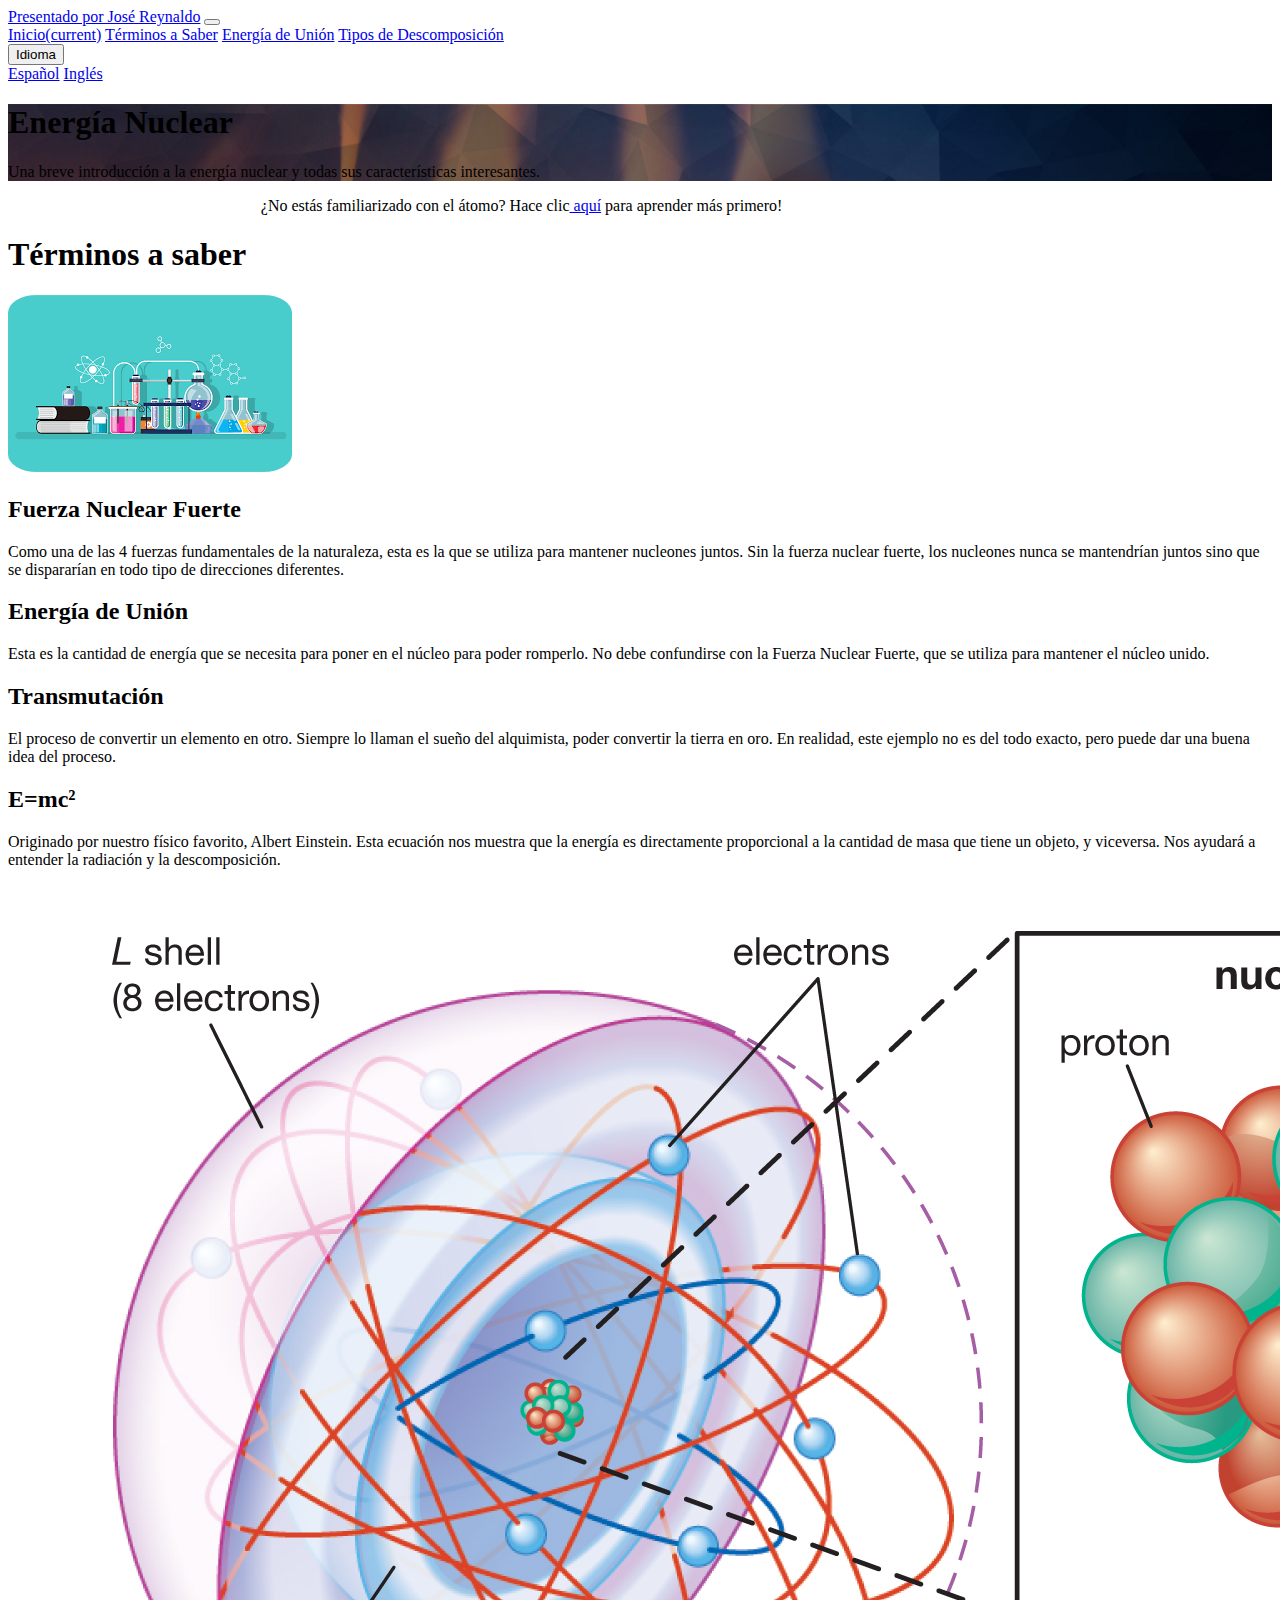
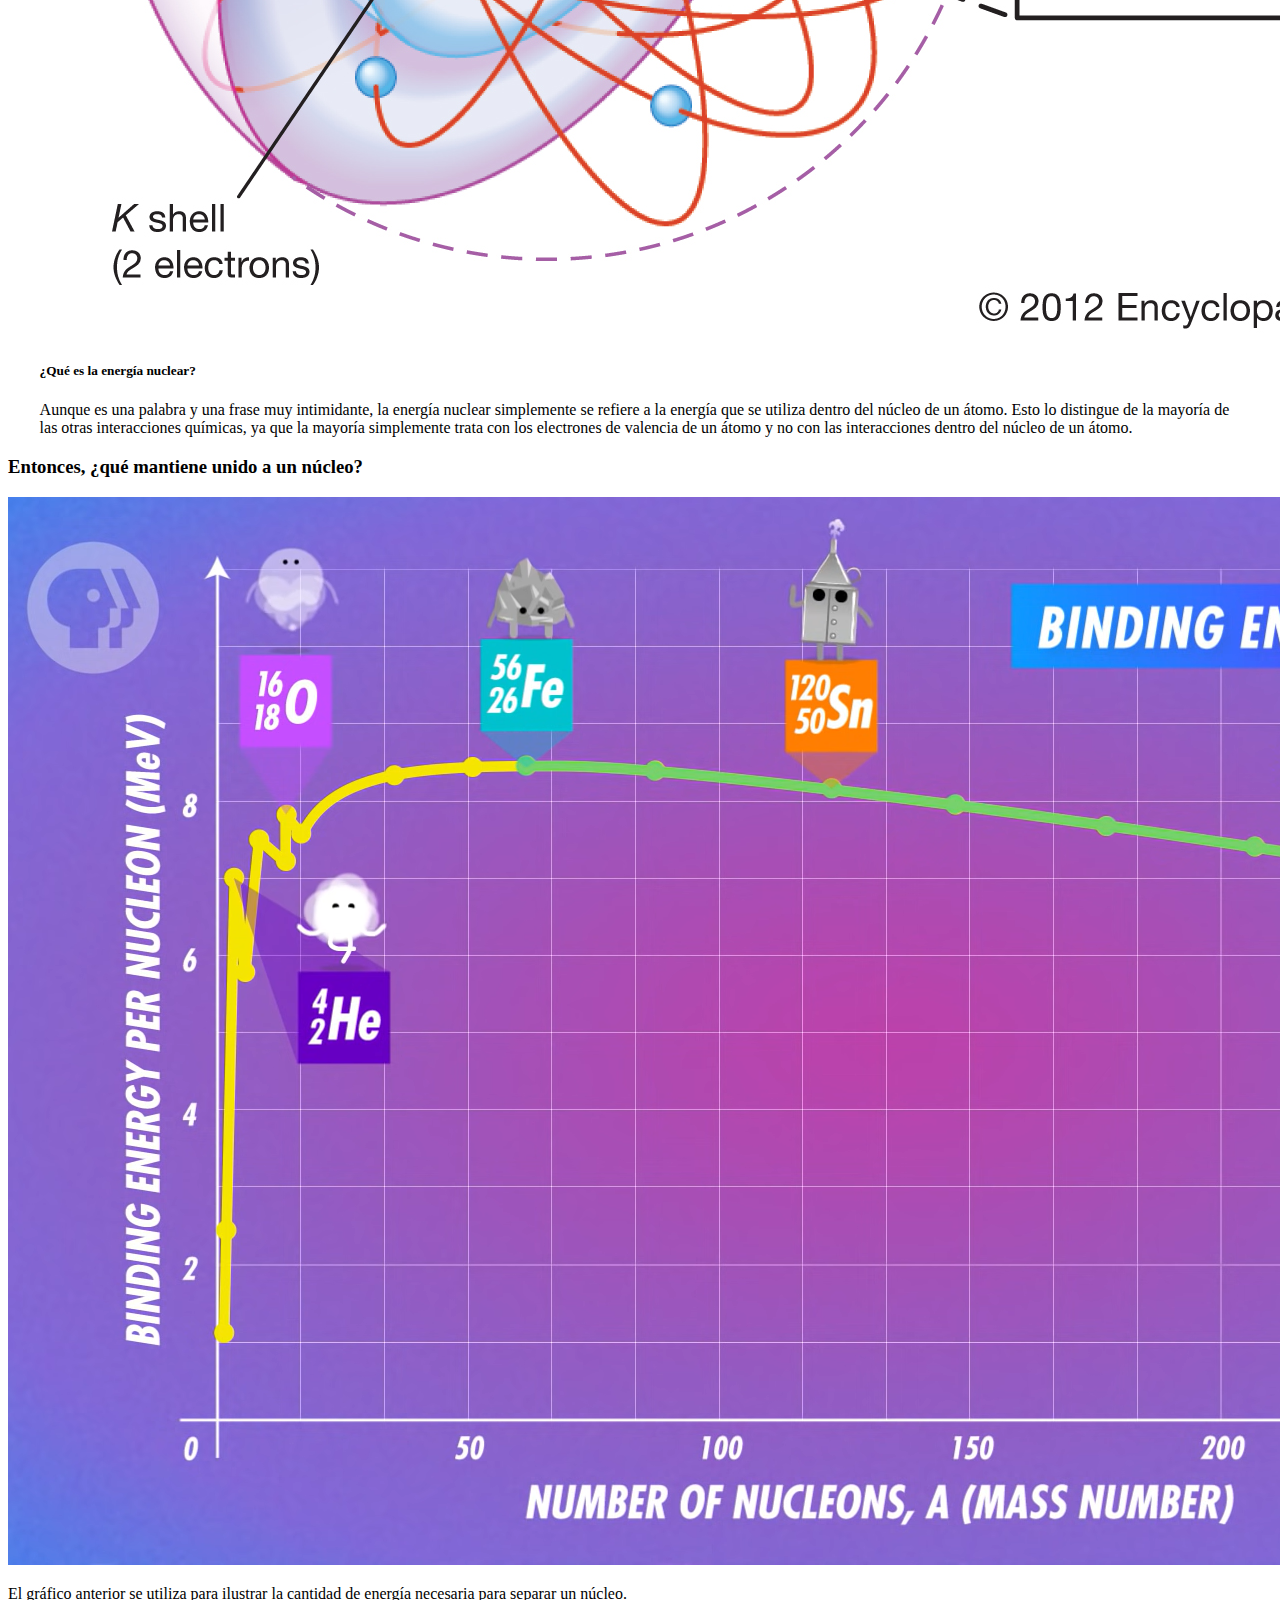
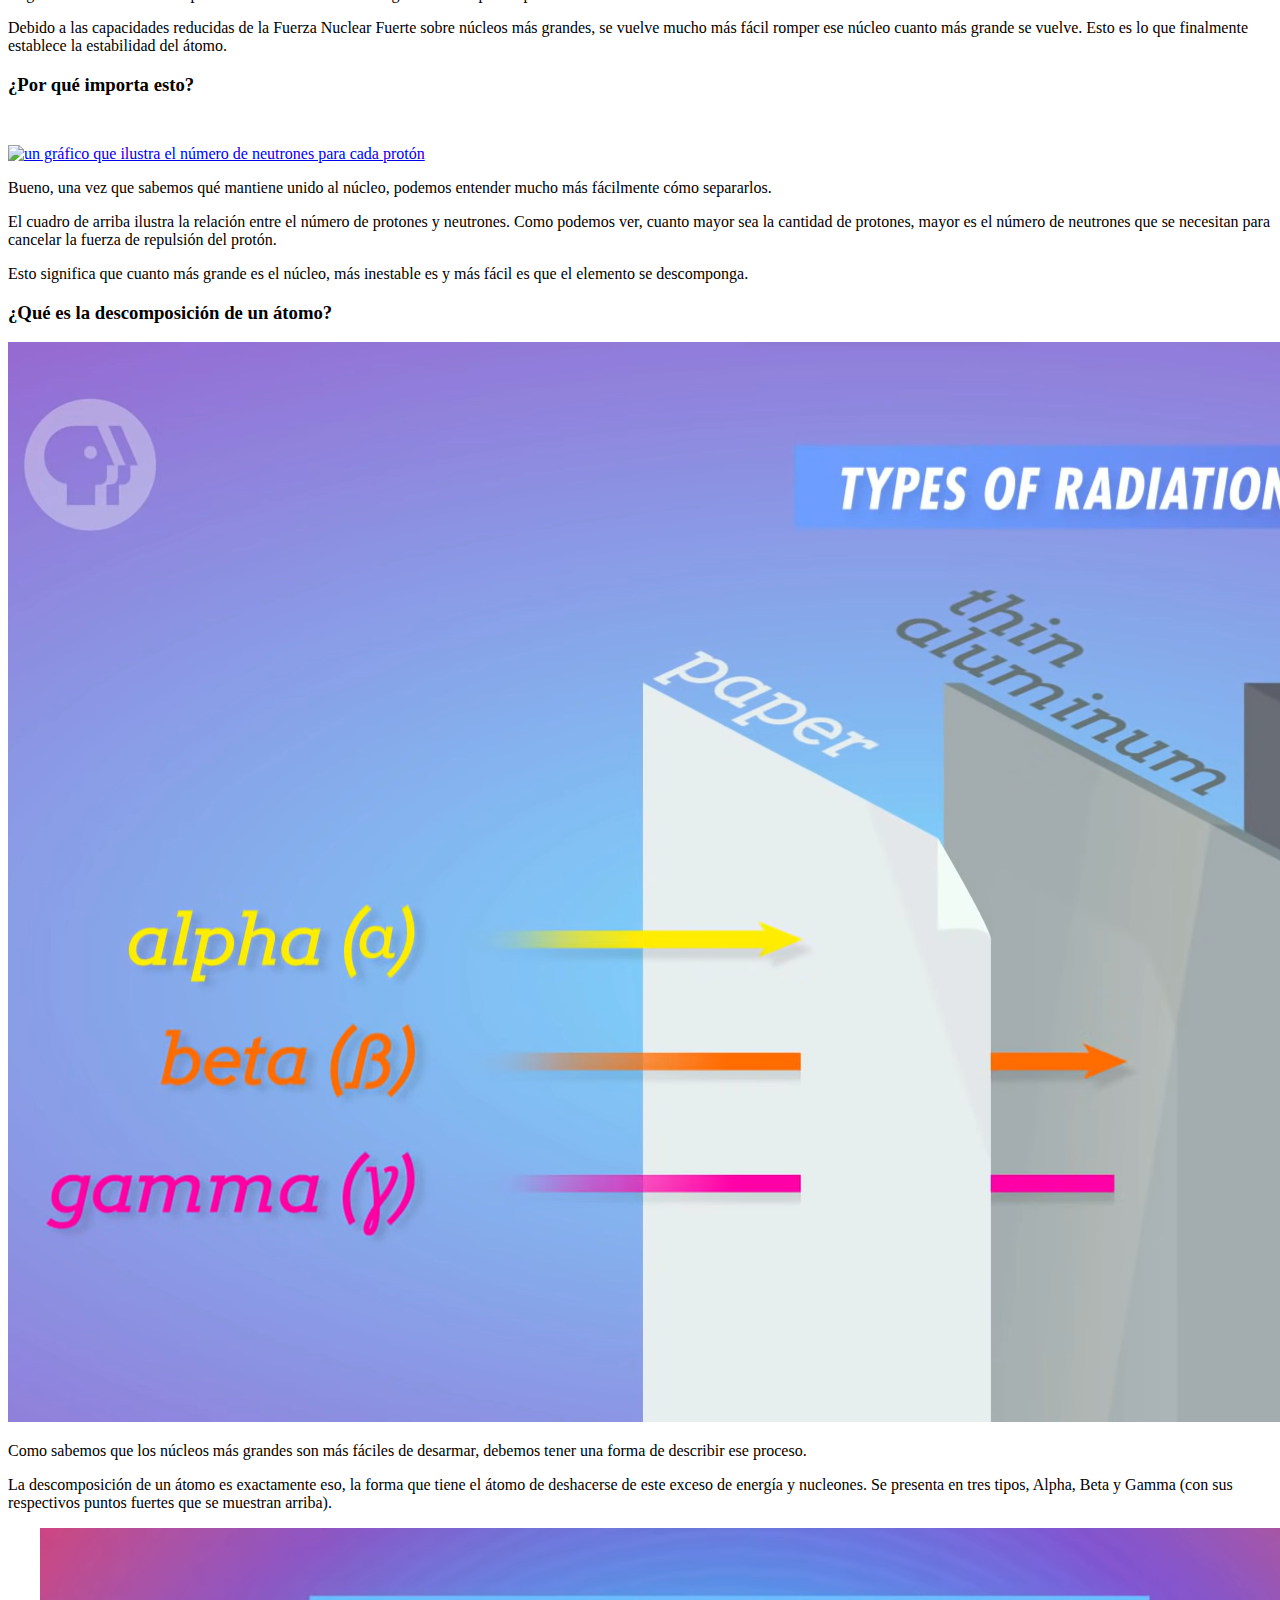
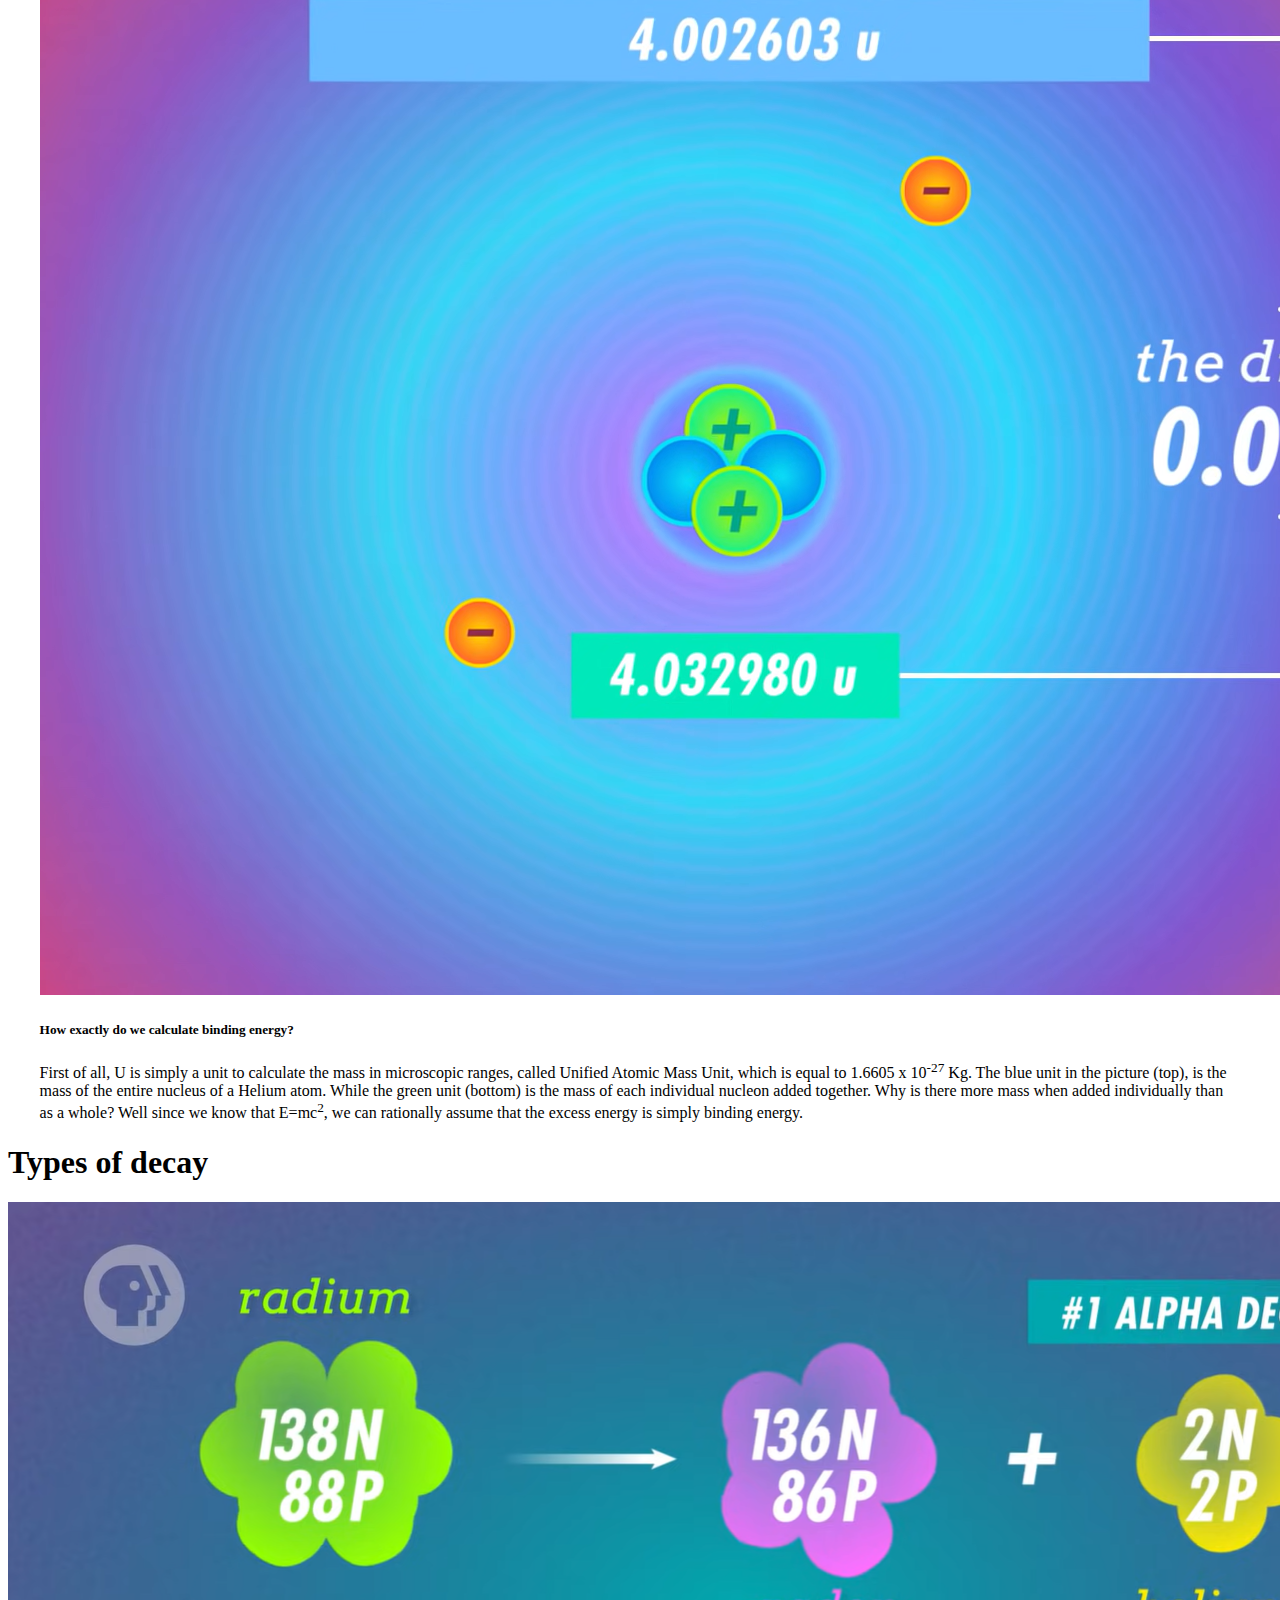
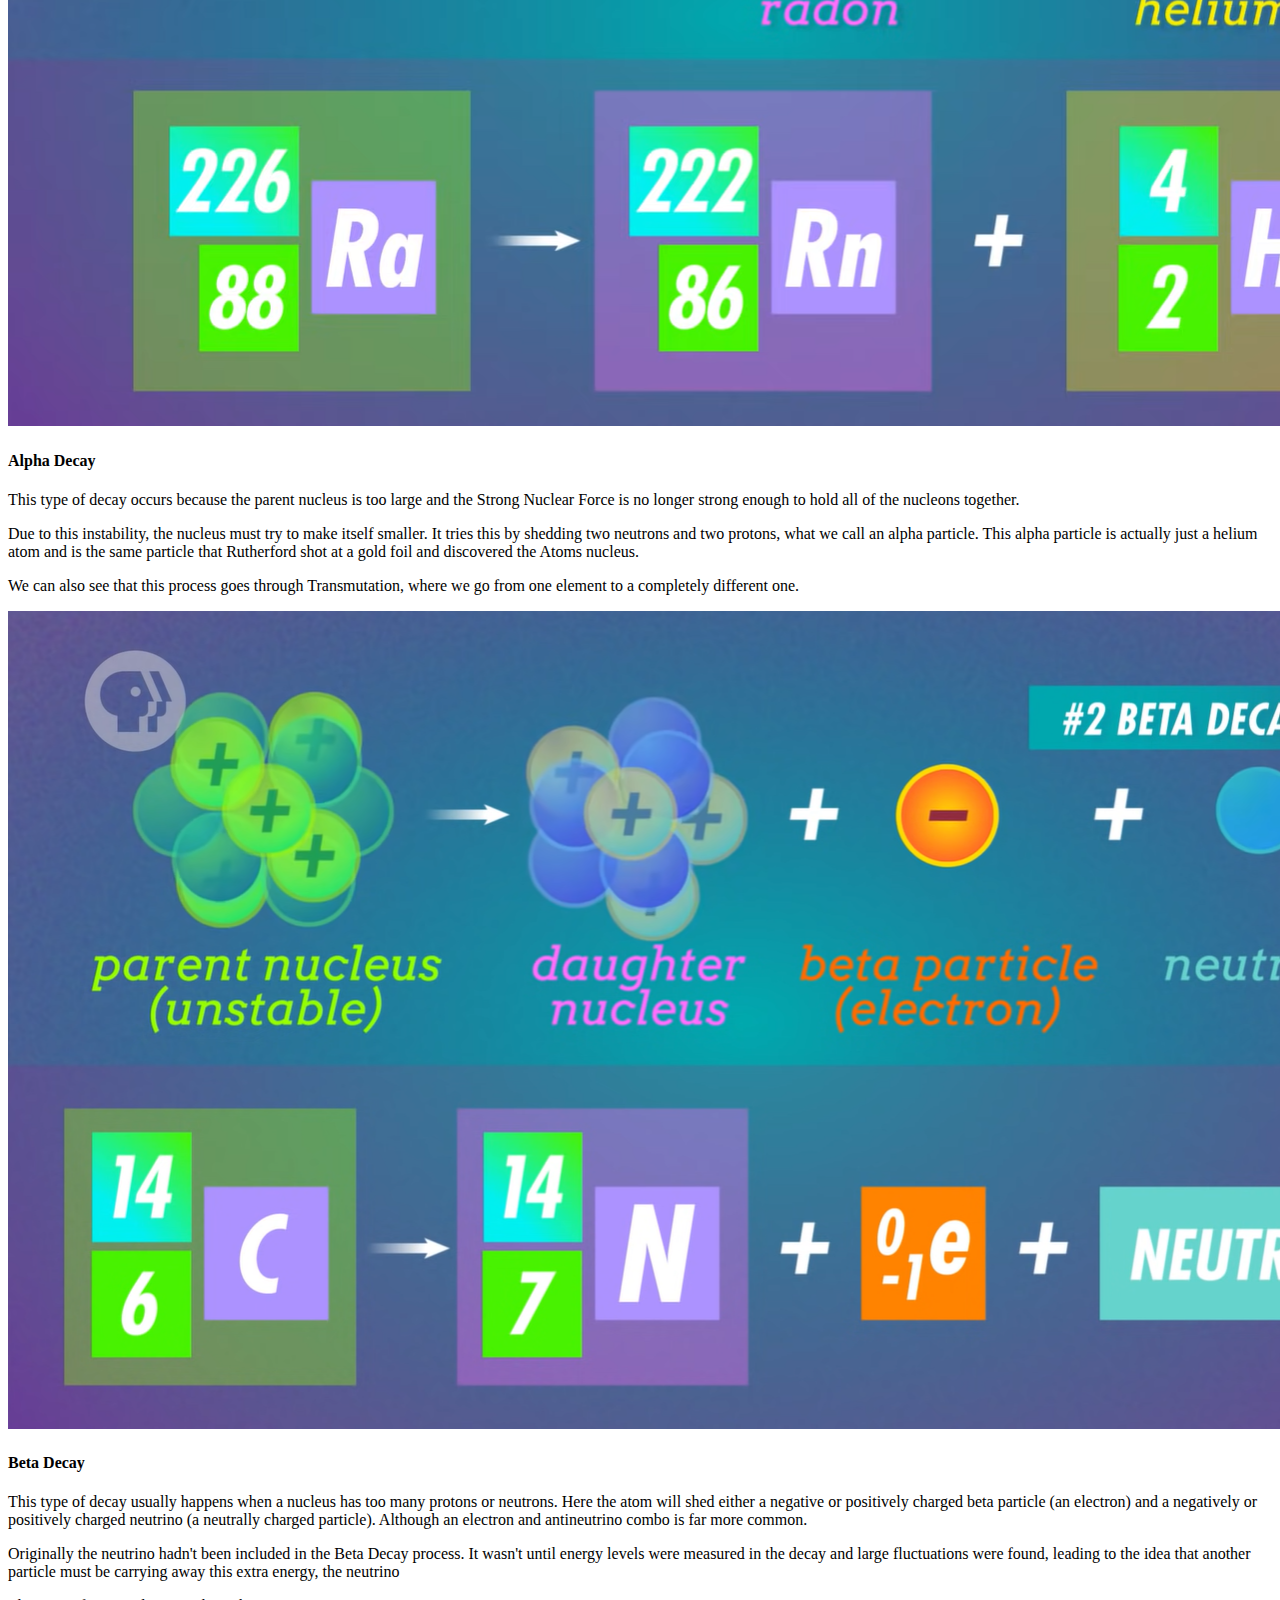
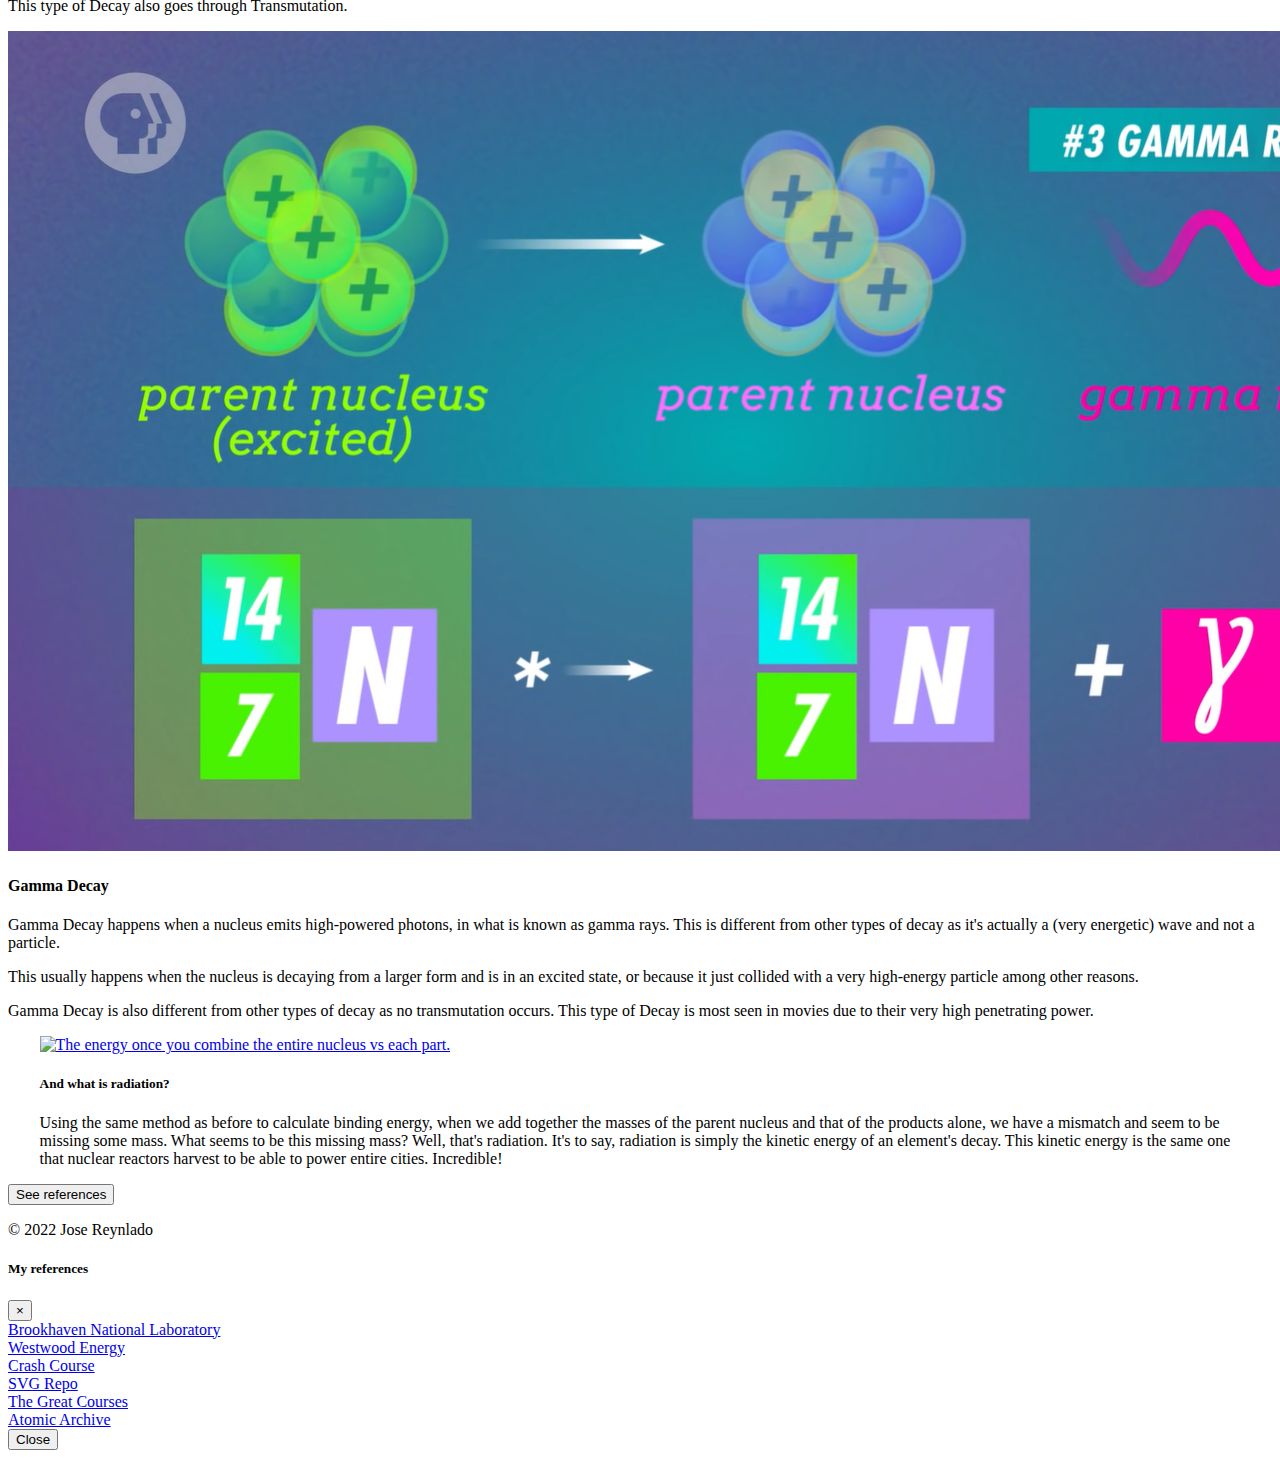
==== version-en-espanol.html @ 319325ef "night 3" ====
<!DOCTYPE html>
<html lang="es">
  <head>
    <meta charset="UTF-8">
    <meta http-equiv="X-UA-Compatible" content="IE=edge">
    <meta name="viewport" content="width=device-width, initial-scale=1.0">
    <link rel="stylesheet" href="https://maxcdn.bootstrapcdn.com/bootstrap/4.0.0-beta/css/bootstrap.min.css" integrity="sha384-/Y6pD6FV/Vv2HJnA6t+vslU6fwYXjCFtcEpHbNJ0lyAFsXTsjBbfaDjzALeQsN6M" crossorigin="anonymous">
    <link rel="stylesheet" href="styles/baguetteBox.min.css">
    <link href="styles/styles.css" rel="stylesheet"/>
    <title>Energía Nuclear</title>
    <link rel="icon" href="images/atom-svgrepo-com.svg">
  </head>
  <body id="home" data-spy="scroll" data-target=".navbar" data-offset="100" class="gallery">
      <!-- navbar -->
      <nav class="navbar navbar-expand-lg navbar-dark bg-primary fixed-top">
        <div class="container">
          <a class="navbar-brand order-1 mr-0" href="https://jareynaldo.github.io/Capstone-Project/" target="_blank">Presentado por José Reynaldo</a>
          <button class="navbar-toggler" type="button" data-toggle="collapse" data-target="#navbarNavAltMarkup" aria-controls="navbarNavAltMarkup" aria-expanded="false" aria-label="Toggle navigation">
            <span class="navbar-toggler-icon"></span>
          </button>
          <div class="collapse navbar-collapse" id="navbarNavAltMarkup">
            <div class="navbar-nav">
              <a class="nav-item nav-link" href="#home">Inicio<span class="sr-only">(current)</span></a>
              <a class="nav-item nav-link" href="#terms-to-know">Términos a Saber</a>
              <a class="nav-item nav-link" href="#binding-Energy">Energía de Unión</a>
              <a class="nav-item nav-link" href="#types-of-decay">Tipos de Descomposición</a>
              <div class="dropdown">
                <button class="btn btn-primary dropdown-toggle" type="button" id="dropdownMenuButton" data-toggle="dropdown" aria-haspopup="true" aria-expanded="false">
                  Idioma
                </button>
                <div class="dropdown-menu" aria-labelledby="dropdownMenuButton">
                  <a class="dropdown-item" href="#">Español</a>
                  <a class="dropdown-item" href="index.html">Inglés</a>
                </div>
              </div>
            </div>
          </div>
        </div>
      </nav><!-- /navbar -->

      <!-- jumbotron -->
      <div class="jumbotron jumbotron-fluid bg-info text-white">
        <div class="container text-sm-center pt-5">
          <h1 class="display-2">Energía Nuclear</h1>
          <p class="lead">Una breve introducción a la energía nuclear y todas sus características interesantes.</p>
        </div>
      </div><!-- /jumbotron -->
      <p class="col-12 height-is-set">¿No estás familiarizado con el átomo? Hace clic<a href="https://jareynaldo.github.io/Atom-Project/" target="_blank"
        > aquí</a> para aprender más primero!</p>
      <section class="pb-5">
        <div class="container pr-0 pl-5 my-5">
          <!-- terms to know -->
          <div class="col-lg-12 mb-2 row">
            <h1 id="terms-to-know" class="fw-bolder col-12 col-lg-5 pt-lg-5 ">Términos a saber</h1>
            <img src="images/terms-img.png" class=" col-12 col-lg-4 ml-lg-5 rounded-img" alt="Pequeña imagen de aprendizaje genial">
          </div>
          <div class="col-lg-11">
              <div class="row gx-5 row-cols-2 row-cols-md-2">
                  <div class="col mb-5 col-sm-12 col-lg-5 m-4">
                      <h2 class="h5">Fuerza Nuclear Fuerte</h2>
                      <p class="mb-0">
                        Como una de las 4 fuerzas fundamentales de la naturaleza, esta es la que se utiliza para mantener
                        nucleones juntos. Sin la fuerza nuclear fuerte, los nucleones nunca se mantendrían juntos sino que 
                        se dispararían en todo tipo de direcciones diferentes.
                      </p>
                  </div>
                  <div class="col mb-5 col-sm-12 col-lg-5 m-4">
                      <h2 class="h5">Energía de Unión</h2>
                      <p class="mb-0">
                        Esta es la cantidad de energía que se necesita para poner en el núcleo para poder romperlo. No debe 
                        confundirse con la Fuerza Nuclear Fuerte, que se utiliza para mantener el núcleo unido.
                      </p>
                  </div>
                  <div class="col mb-5 col-sm-12 col-lg-5 m-4">
                      <h2 class="h5">Transmutación</h2>
                      <p class="mb-0">
                        El proceso de convertir un elemento en otro. Siempre lo llaman el sueño del alquimista, poder convertir 
                        la tierra en oro. En realidad, este ejemplo no es del todo exacto, pero puede dar una buena idea del proceso.
                      </p>
                  </div>
                  <div class="col mb-5 col-sm-12 col-lg-5 m-4">
                      <h2 class="h5">E=mc&sup2;</h2>
                      <p class="mb-0">
                        Originado por nuestro físico favorito, Albert Einstein. Esta ecuación nos muestra que la energía es directamente 
                        proporcional a la cantidad de masa que tiene un objeto, y viceversa. Nos ayudará a entender la radiación 
                        y la descomposición.
                      </p>
                  </div>
              </div>
          </div>
        </div>
      </section>
      <!-- /terms to know -->

      <div class="card mb-3" style="max-width: 95%; margin-left: 2.5%;">
        <div class="row g-0">
          <div class="col-md-4">
            <a href="images/nucleus-img.jpg" data-caption="Aquí podemos ver con mayor precisión el núcleo.
             Este núcleo es donde ocurre la mayor parte de nuestro proceso.">
                <img src="images/nucleus-img.jpg" class="img-fluid rounded-start" alt="El núcleo de un átomo">
            </a>
          </div>
          <div class="col-md-8">
            <div class="card-body">
              <h5 class="card-title">¿Qué es la energía nuclear?</h5>
              <p class="card-text">
                Aunque es una palabra y una frase muy intimidante, la energía nuclear simplemente se refiere 
                a la energía que se utiliza dentro del núcleo de un átomo. Esto lo distingue de la mayoría de 
                las otras interacciones químicas, ya que la mayoría simplemente trata con los electrones de 
                valencia de un átomo y no con las interacciones dentro del núcleo de un átomo. 
            </p>
            </div>
          </div>
        </div>
      </div>

    
      <div class="container pt-4">
        <!-- binding energy -->
        <div id="binding-Energy" class="row">
          <div class="col-lg">
            <h3 class="mb-4">Entonces, ¿qué mantiene unido a un núcleo?</h3>
            <a href="images/binding-energy-chart.png" data-caption="Esta tabla muestra la energía de enlace por nucleón, es decir, la cantidad
            de energía necesaria para descomponer ese núcleo.">
              <img class="mb-4 img-fluid rounded d-none d-sm-block" src="images/binding-energy-chart.png" alt="una tabla que ilustra la energía de enlace
              por nucleón">
            </a>
            <p>
              El gráfico anterior se utiliza para ilustrar la cantidad de energía necesaria para separar un núcleo.
            </p>
            <p>
              Debido a las capacidades reducidas de la Fuerza Nuclear Fuerte sobre núcleos más grandes, se vuelve 
              mucho más fácil romper ese núcleo cuanto más grande se vuelve. Esto es lo que finalmente establece 
              la estabilidad del átomo.
            </p>
          </div>
          <div class="col-lg">
            <h3 class="mb-4 adding-padding">¿Por qué importa esto?</h3>
            <a href="images/chart-for-protrons-to-neutrons.png" data-caption="Este gráfico muestra la cantidad de neutrones necesarios para cada protón que se agrega.
            Debido a las fuerzas de repulsión de los protones, se necesitan muchos neutrones.">
            <img class="mb-4 img-fluid rounded d-none d-sm-block" src="images/chart-for-protrons-to-neutrons.png" alt="un gráfico que ilustra el número de neutrones para
            cada protón">
            </a>
            <p>
              Bueno, una vez que sabemos qué mantiene unido al núcleo, podemos entender mucho más fácilmente cómo separarlos.
            </p>
            <p>
              El cuadro de arriba ilustra la relación entre el número de protones y neutrones. Como podemos ver, cuanto mayor sea la cantidad de 
              protones, mayor es el número de neutrones que se necesitan para cancelar la fuerza de repulsión del protón.
            </p>
            <p>
              Esto significa que cuanto más grande es el núcleo, más inestable es y más fácil es que el elemento se descomponga.
            </p>
          </div>
          <div class="col-lg">
            <h3 class="mb-4">¿Qué es la descomposición de un átomo?</h3>
            <a href="images/strength-of-decay.png" data-caption="Aquí podemos ver el poder de penetración de cada uno de nuestros tipos de descomposición.">
              <img class="mb-4 img-fluid rounded d-none d-sm-block" src="images/strength-of-decay.png" alt="Aquí podemos ver la cantidad de poder de penetración de cada
              tipo de caries tiene. Alfa es el más débil, luego beta y gamma el más fuerte.">
            </a>
            <p>
              Como sabemos que los núcleos más grandes son más fáciles de desarmar, debemos tener una forma de describir ese proceso.
            </p>
            <p>
              La descomposición de un átomo es exactamente eso, la forma que tiene el átomo de deshacerse de este exceso de energía y 
              nucleones. Se presenta en tres tipos, Alpha, Beta y Gamma (con sus respectivos puntos fuertes que se muestran arriba).
            </p>

          </div>
        </div><!-- /binding energy -->


        
      <div class="card mb-3 mt-lg-3" style="max-width: 95%; margin-left: 2.5%;">
        <div class="row g-0">
          <div class="col-md-4">
            <a href="images/u's-explained.png" data-caption="Arriba vemos el cálculo de la masa total del núcleo, y debajo la masa
            de cada nucleón individual sumados juntos. ¿Esa masa adicional? Bueno, eso es energía vinculante.">
                <img src="images/u's-explained.png" class="img-fluid rounded-start pt-lg-4 mt-lg-2" alt="The energy once you combine the entire nucleus vs each part.">
            </a>
          </div>
          <div class="col-md-8">
            <div class="card-body">
              <h5 class="card-title">How exactly do we calculate binding energy?</h5>
              <p class="card-text">
                First of all, U is simply a unit to calculate the mass in microscopic ranges, called Unified Atomic Mass Unit, which is equal to 
                1.6605 x 10<sup>-27</sup> Kg. The blue unit in the picture (top), is the mass of the entire nucleus of a Helium atom. While the green unit 
                (bottom) is the mass of each individual nucleon added together. Why is there more mass when added individually than as a whole? Well since 
                we know that E=mc<sup>2</sup>, we can rationally assume that the excess energy is simply binding energy. 
            </p>
            </div>
          </div>
        </div>
      </div>



        <!-- decay -->
        <h1 class="display-4 text-center my-5" id="types-of-decay">Types of decay</h1>
        <div class="row">
          <div class="col-md-6 col-lg-4">
            <div class="card mb-3">

              <a href="images/alpha-decay.png" data-caption="Here we can see the process of Alpha decay, the process of removing 2 neutrons and 2 protons
              from a nucleus.">
            <img class="card-img-top" src="images/alpha-decay.png" alt="The description and visual representation of alpha decay.">
            </a>

              <div class="card-body">
                <h4 class="card-title">Alpha Decay</h4>
                <p class="card-text">
                  This type of decay occurs because the parent nucleus is too large and the Strong Nuclear Force is no longer 
                  strong enough to hold all of the nucleons together.
                </p> 
                <p class="card-text">
                  Due to this instability, the nucleus must try to make itself smaller. It tries this by shedding two neutrons and two 
                  protons, what we call an alpha particle. This alpha particle is actually just a helium atom and is the 
                  same particle that Rutherford shot at a gold foil and discovered the Atoms nucleus. 
                </p>
                <p  class="card-text pb-lg-4">
                  We can also see that this process goes through Transmutation, where we go from one element to a 
                  completely different one. 
                </p>
              </div>
            </div>
          </div>

          <div class="col-md-6 col-lg-4">
            <div class="card mb-3">
              
              <a href="images/beta-decay.png" data-caption="Here we see Beta Decay take action, going from a parent nucleus
              to a daughter nucleus Without an electron.">
                <img class="card-img-top" src="images/beta-decay.png" alt="The description and visual representation of Beta decay.">
              </a>
              <div class="card-body">
                <h4 class="card-title">Beta Decay</h4>
                <p class="card-text">
                  This type of decay usually happens when a nucleus has too many protons or neutrons. Here the atom will shed either a 
                  negative or positively charged beta particle (an electron) and a negatively or positively charged neutrino (a neutrally
                  charged particle). Although an electron and antineutrino combo is far more common.
                </p>
                <p class="card-text">
                  Originally the neutrino hadn't been included in the Beta Decay process. It wasn't until energy levels were measured in 
                  the decay and large fluctuations were found, leading to the idea that another particle must be carrying away this extra energy, 
                  the neutrino
                </p>
                <p class="card-text">
                  This type of Decay also goes through Transmutation.
                </p>
              </div>
            </div>
          </div>

          <div class="col-md-6 col-lg-4">
            <div class="card mb-3">
              <a href="images/gamma-decay.png" data-caption="Here we can see a gamma-ray being emitted after the parent nucleus 
              couldn't handle that excess energy.">
                 <img class="card-img-top" src="images/gamma-decay.png" alt="A gamma-ray being emitted after the parent nucleus 
                 couldn't handle that excess energy.">
              </a>
              <div class="card-body">
                <h4 class="card-title">Gamma Decay</h4>
                <p class="card-text">
                  Gamma Decay happens when a nucleus emits high-powered photons, in what is known as gamma rays. This is different from 
                  other types of decay as it's actually a (very energetic) wave and not a particle.
                </p>
                <p class="card-text">
                  This usually happens when the nucleus is decaying from a larger form and is in an excited state, or because it just 
                 collided with a very high-energy particle among other reasons. 
                </p>
                <p class="card-text pb-lg-5">
                  Gamma Decay is also different from other types of decay as no transmutation occurs. This type of Decay is most seen in 
                  movies due to their very high penetrating power.
                </p>
              </div>
            </div>
          </div>
        </div><!-- /decay -->

        
      <div class="card mb-3 mt-lg-3" style="max-width: 95%; margin-left: 2.5%;">
        <div class="row g-0">
          <div class="col-md-4">
            <a href="images/radiation-img.png" data-caption="The kinetic energy shown here is what radiation is, and what nuclear reactors 
            harvest to turn steam into power.">
                <img src="images/radiation-img.png" class="img-fluid rounded-start mt-lg-3"  alt="The energy once you combine the entire nucleus vs each part.">
            </a>
          </div>
          <div class="col-md-8">
            <div class="card-body">
              <h5 class="card-title">And what is radiation?</h5>
              <p class="card-text">
                Using the same method as before to calculate binding energy, when we add together the masses of the parent nucleus
                and that of the products alone, we have a mismatch and seem to be missing some mass. What seems to be this missing mass? 
                Well, that's radiation. It's to say, radiation is simply the kinetic energy of an element's decay. This kinetic energy 
                is the same one that nuclear reactors harvest to be able to power entire cities. Incredible! 
            </p>
            </div>
          </div>
        </div>
      </div>
        <!-- callout button -->
        <button type="button" class="btn btn-outline-info btn-lg d-block mx-auto my-5" data-toggle="modal" data-target="#refs">See references</button>



        <!-- footer -->
        <div class="row py-3">
          <div class="col-md text-md-right">
            <p>&copy; 2022 Jose Reynlado</p>
          </div>
        </div><!-- /footer -->

      </div><!-- /.container -->

      <!--=====================================
          FORM MODAL
        =====================================-->
        <div class="modal fade" id="refs" tabindex="-1" role="dialog" aria-labelledby="refsTitle" aria-hidden="true">
          <div class="modal-dialog" role="document">
            <div class="modal-content">
              <div class="modal-header">
                <h5 class="modal-title" id="refsTitile">My references</h5>
                <button type="button" class="close" data-dismiss="modal" aria-label="Close">
                  <span aria-hidden="true">&times;</span>
                </button>
              </div>
              <div class="modal-body">
                <a href="https://bit.ly/3wkLklx" target="_blank" title="Popover title" data-content="Popover body content is set in this attribute.">Brookhaven National Laboratory</a> 
                <br>
                <a href="https://bit.ly/3LpDL0Y " target="_blank" title="Popover title" data-content="Popover body content is set in this attribute.">Westwood Energy</a> 
                <br>
                <a href="https://www.youtube.com/channel/UCX6b17PVsYBQ0ip5gyeme-Q" target="_blank" title="Popover title" data-content="Popover body content is set in this attribute.">Crash Course</a> 
                <br>
                <a href="https://www.svgrepo.com/" target="_blank" title="Popover title" data-content="Popover body content is set in this attribute.">SVG Repo</a> 
                
                <br>
                <a href="https://youtu.be/8h1xWtZ_mI0" target="_blank" title="Popover title" data-content="Popover body content is set in this attribute.">The Great Courses</a> 
                <br>
                <a href="https://www.atomicarchive.com/index.html" target="_blank" title="Popover title" data-content="Popover body content is set in this attribute.">Atomic Archive</a> 
                <br>

              <div class="modal-footer">
                <button type="button" class="btn btn-secondary" data-dismiss="modal">Close</button>
              </div>
            </div>
          </div>
        </div>

      <!-- Optional JavaScript -->
      <!-- jQuery first, then Popper.js, then Bootstrap JS -->
    
  </body>
  <script src="https://code.jquery.com/jquery-3.2.1.slim.min.js" integrity="sha384-KJ3o2DKtIkvYIK3UENzmM7KCkRr/rE9/Qpg6aAZGJwFDMVNA/GpGFF93hXpG5KkN" crossorigin="anonymous"></script>
  <script src="https://cdnjs.cloudflare.com/ajax/libs/popper.js/1.11.0/umd/popper.min.js" integrity="sha384-b/U6ypiBEHpOf/4+1nzFpr53nxSS+GLCkfwBdFNTxtclqqenISfwAzpKaMNFNmj4" crossorigin="anonymous"></script>
  <script src="https://maxcdn.bootstrapcdn.com/bootstrap/4.0.0-beta/js/bootstrap.min.js" integrity="sha384-h0AbiXch4ZDo7tp9hKZ4TsHbi047NrKGLO3SEJAg45jXxnGIfYzk4Si90RDIqNm1" crossorigin="anonymous"></script>
  <script src="js/baguetteBox.min.js" async></script>
  <script>
    window.addEventListener('load', function() {
      baguetteBox.run('.gallery');
    });
    </script>
</html>
---- styles/styles.css ----
.jumbotron {
  background-image: url('../../../images/nuclear-header.jpg');
  background-size: cover;
}

.rounded-img{
  border-radius: 10%;
}
.adding-padding{
  padding-bottom: 1.92rem;
}


@media only screen and (min-width: 1120px) {
  .adding-padding-lg-only {
    padding-bottom: 1.92rem;
  }
  .height-is-set{
    margin-left: 40%;
  }
}

@media only screen and (min-width: 768px) {
  .height-is-set{
    margin-left: 20%;
  }
}
.height-is-set{
  width: auto;
}
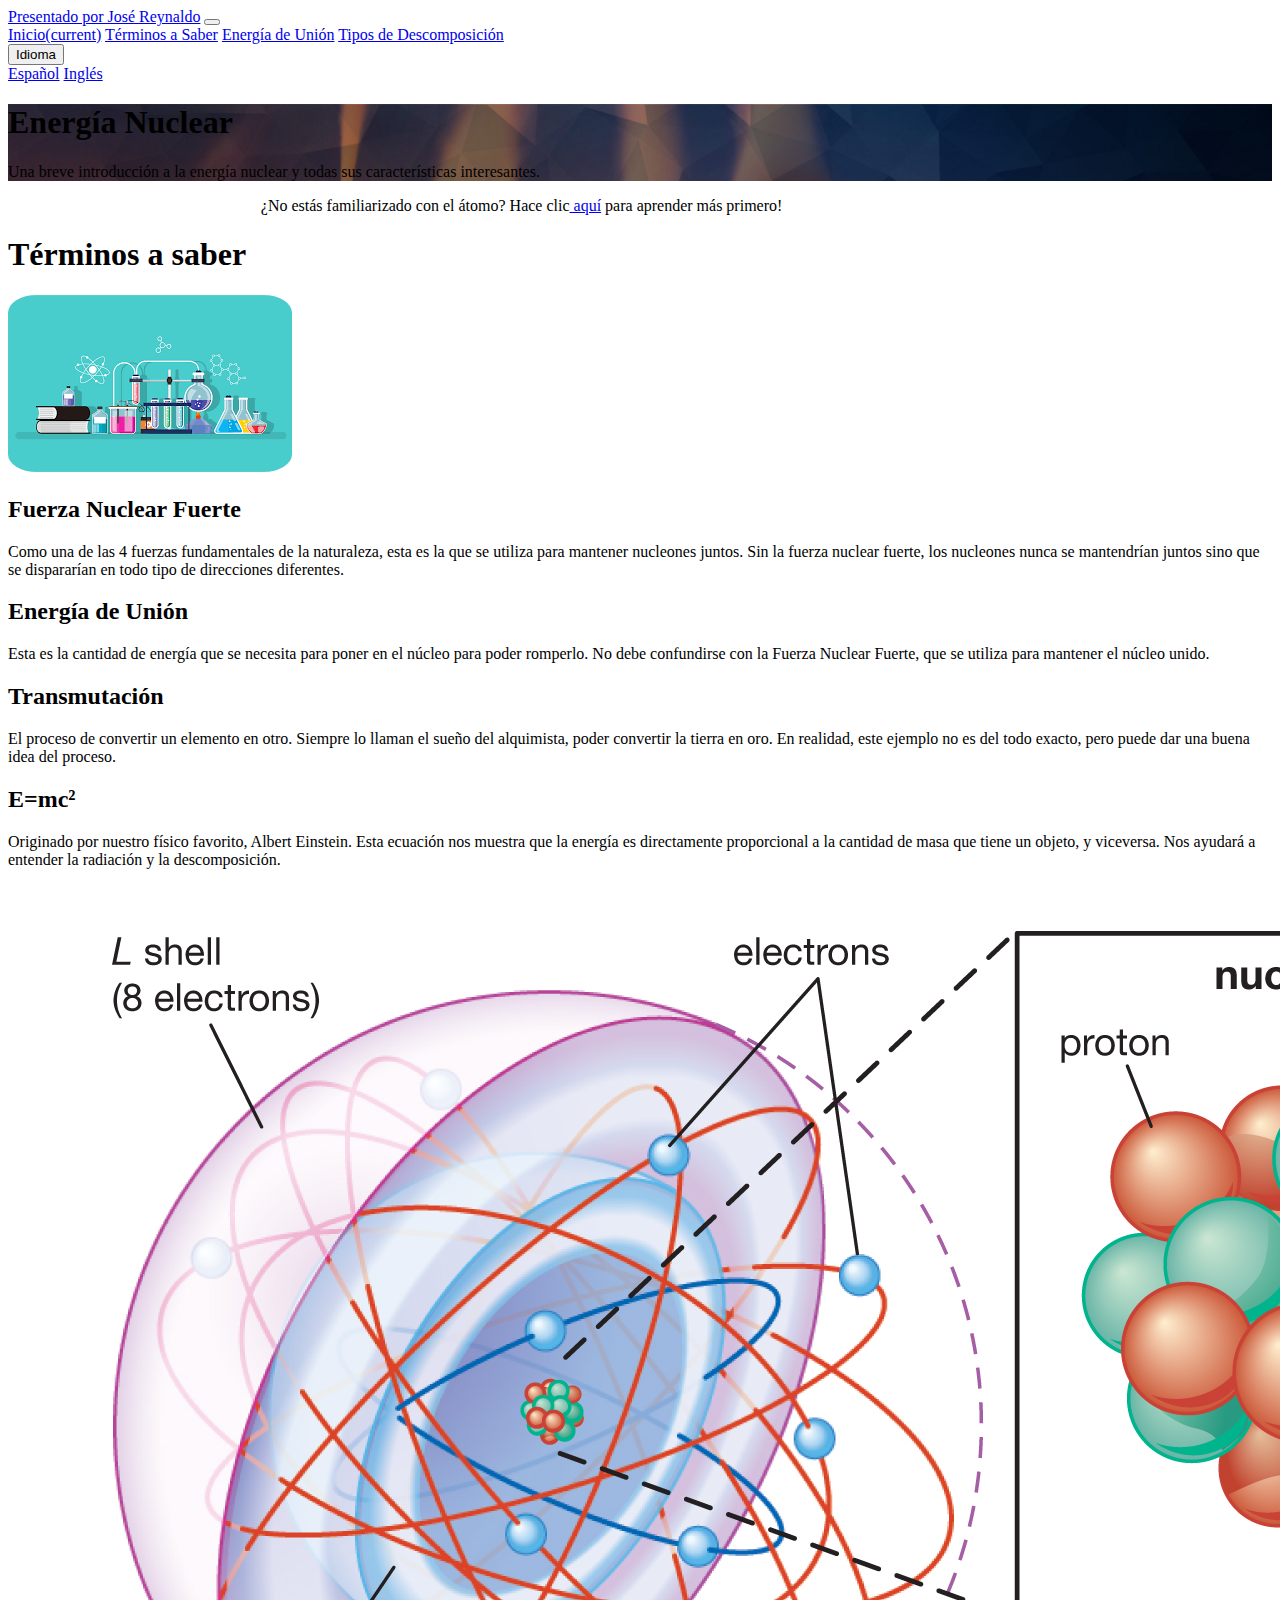
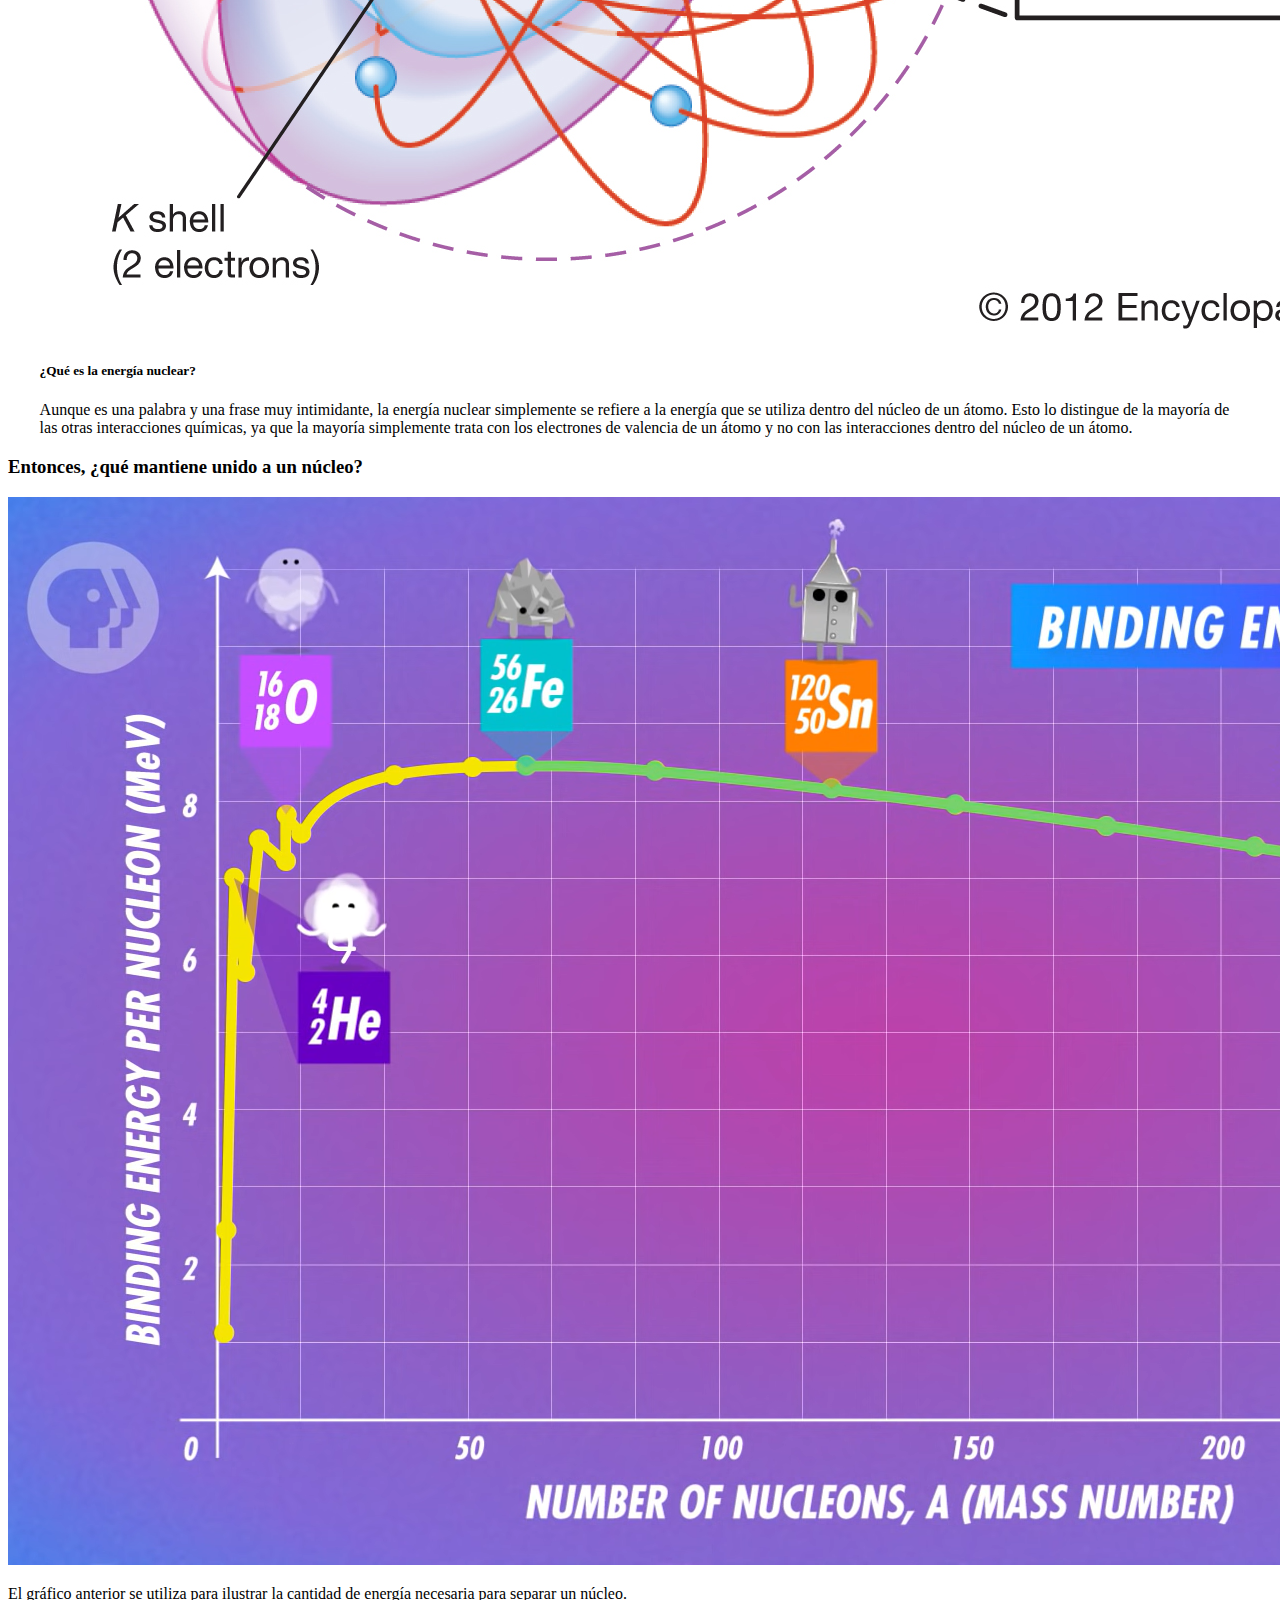
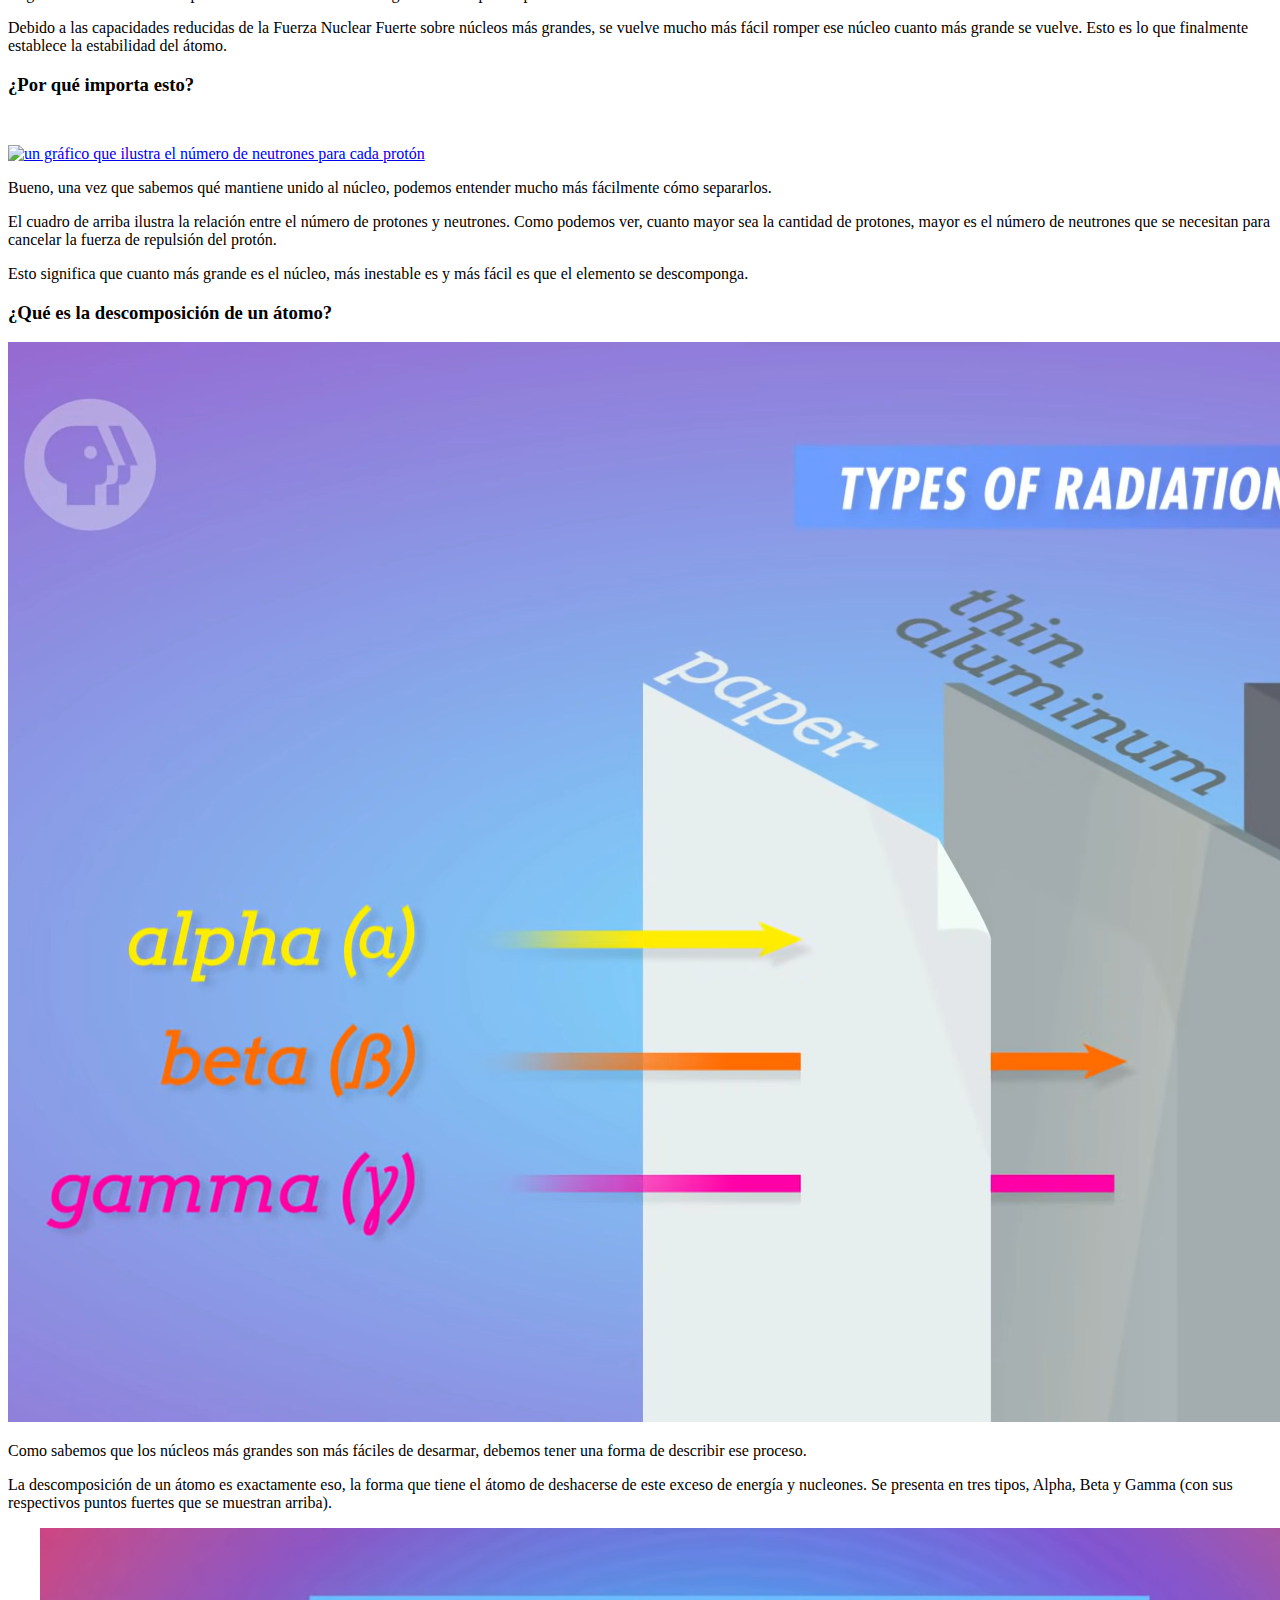
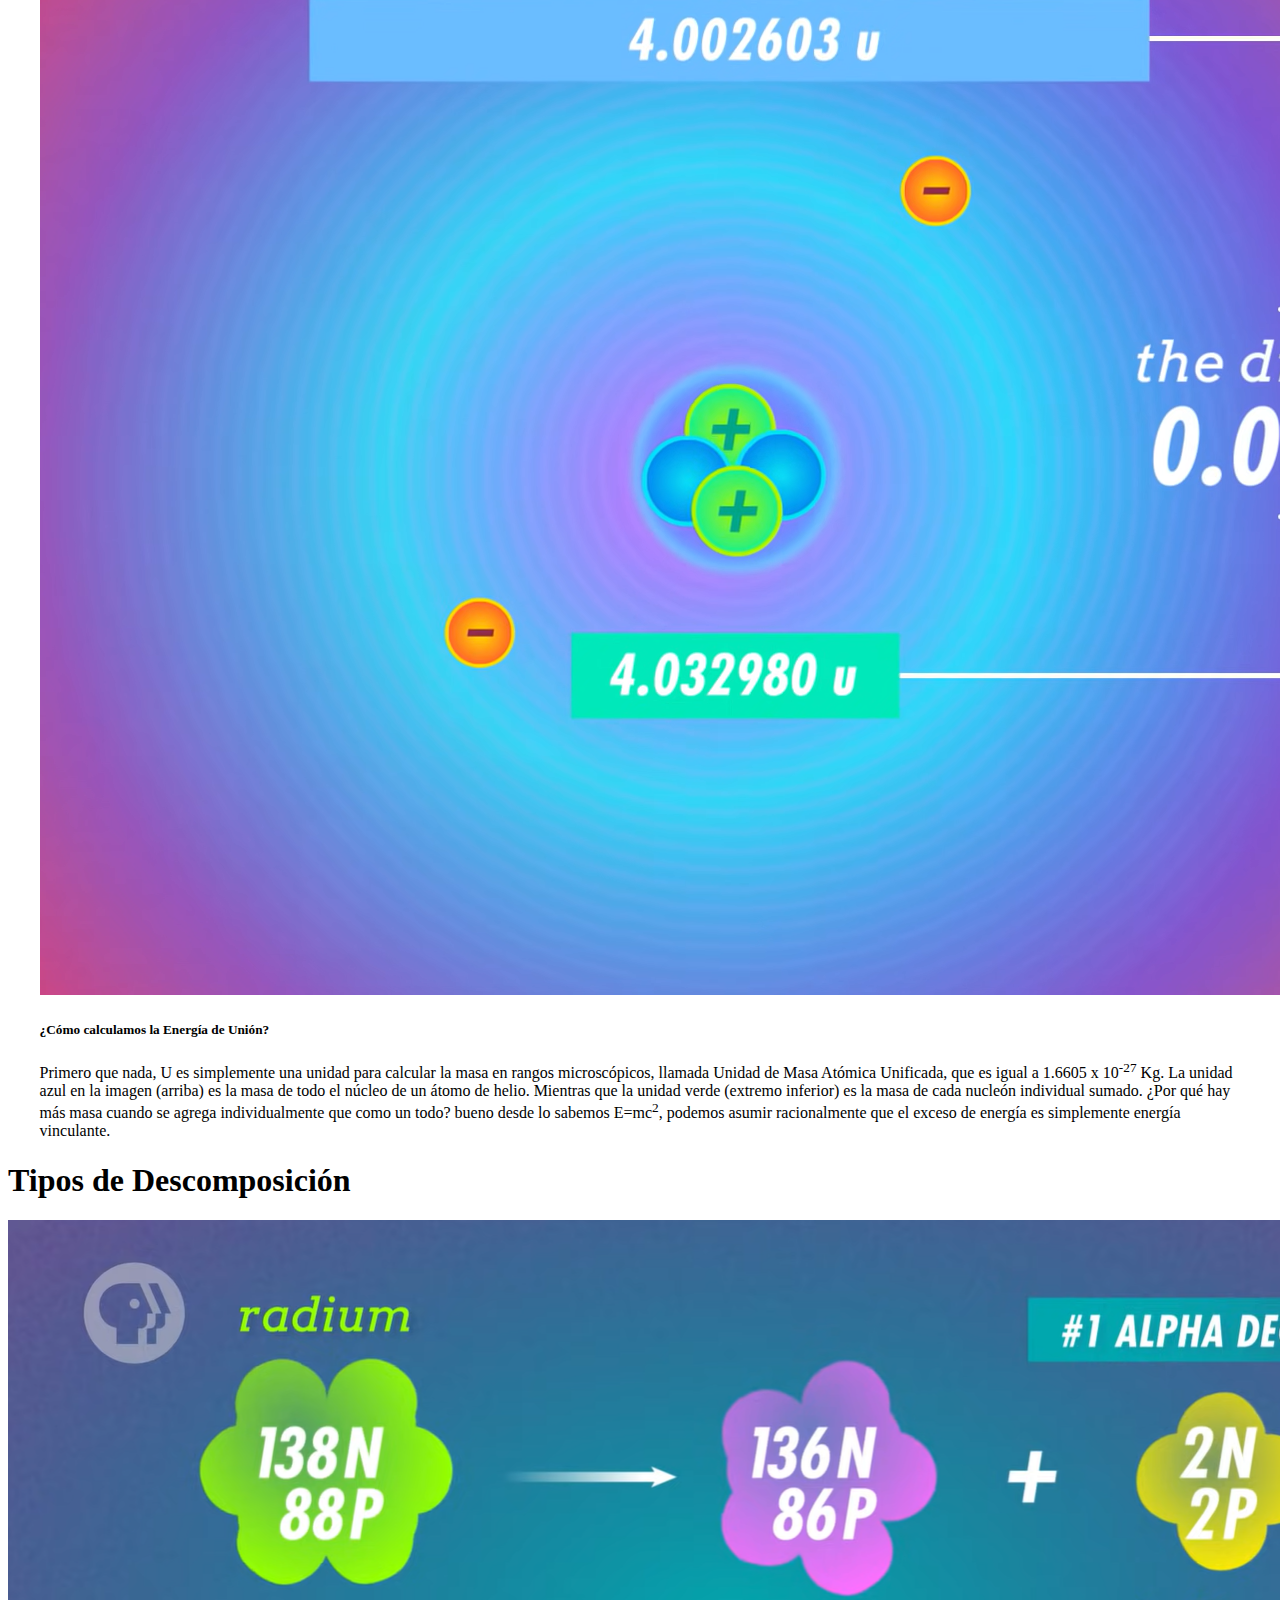
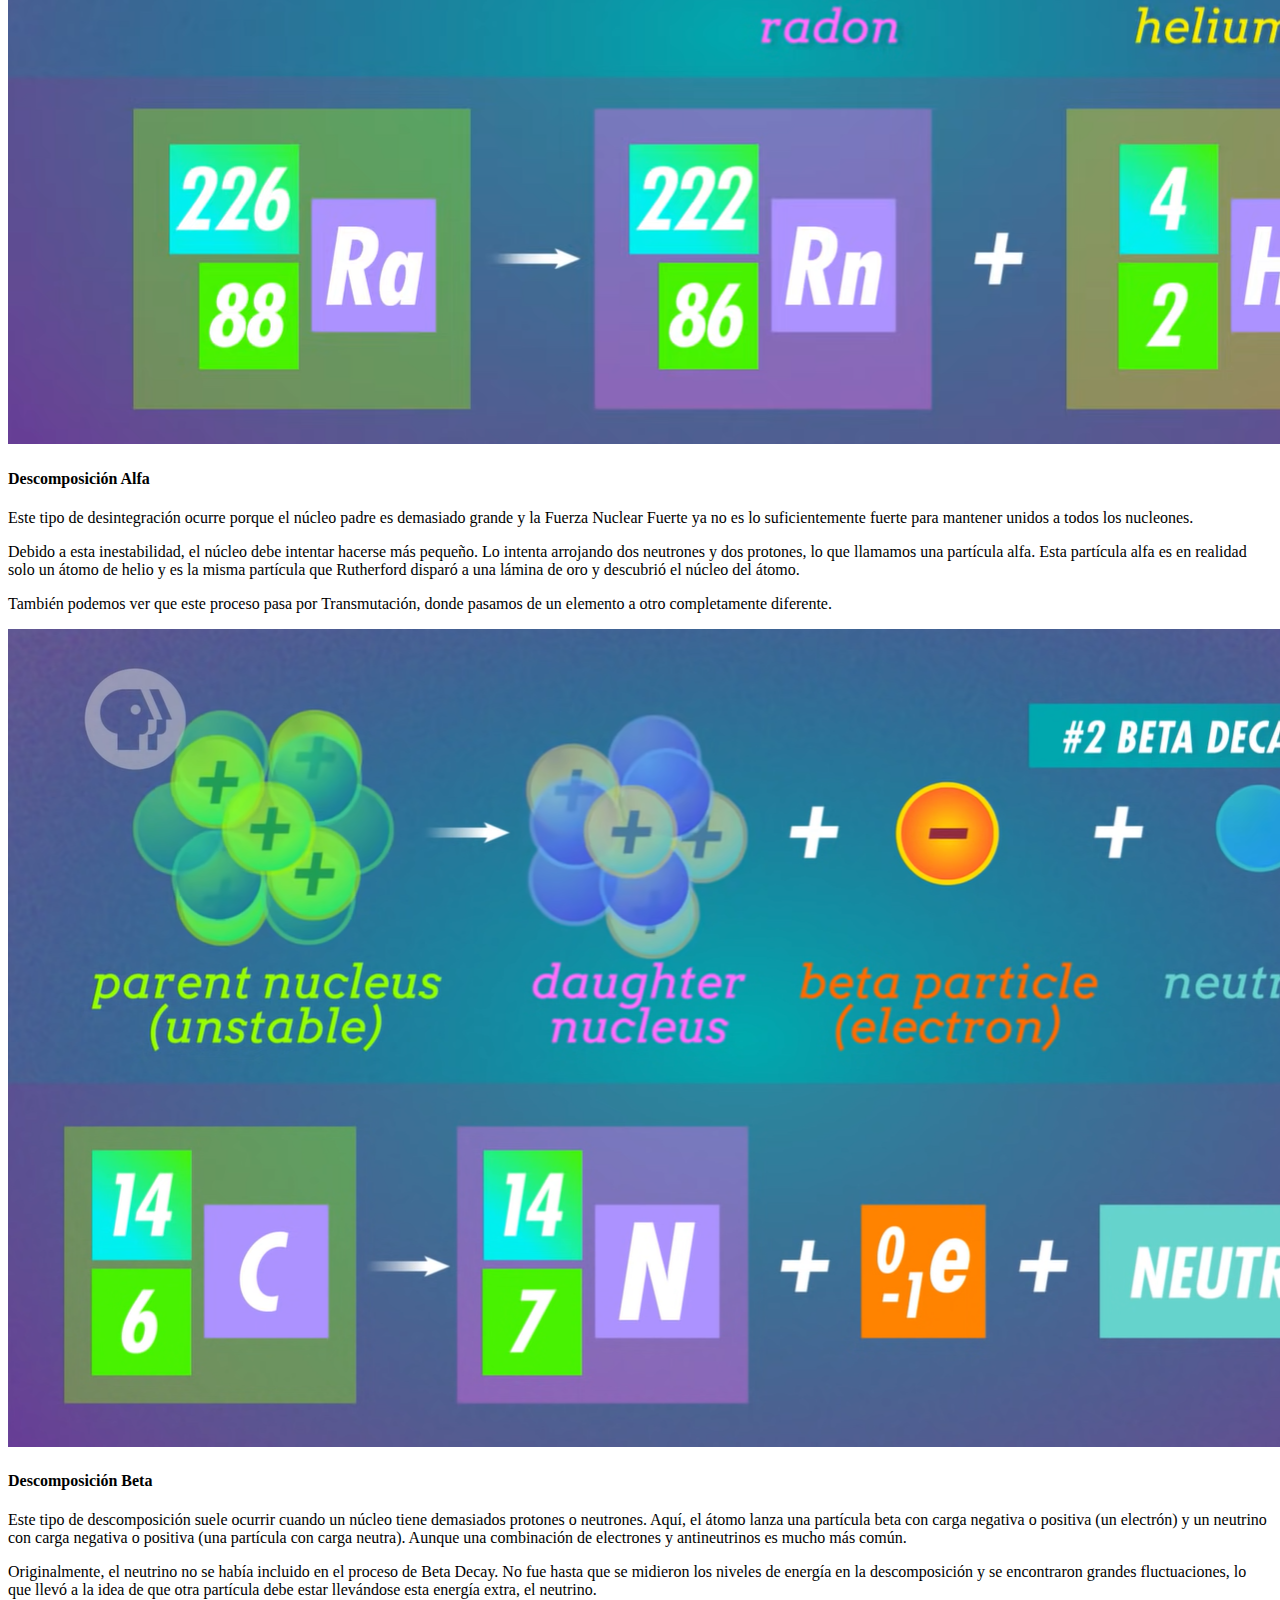
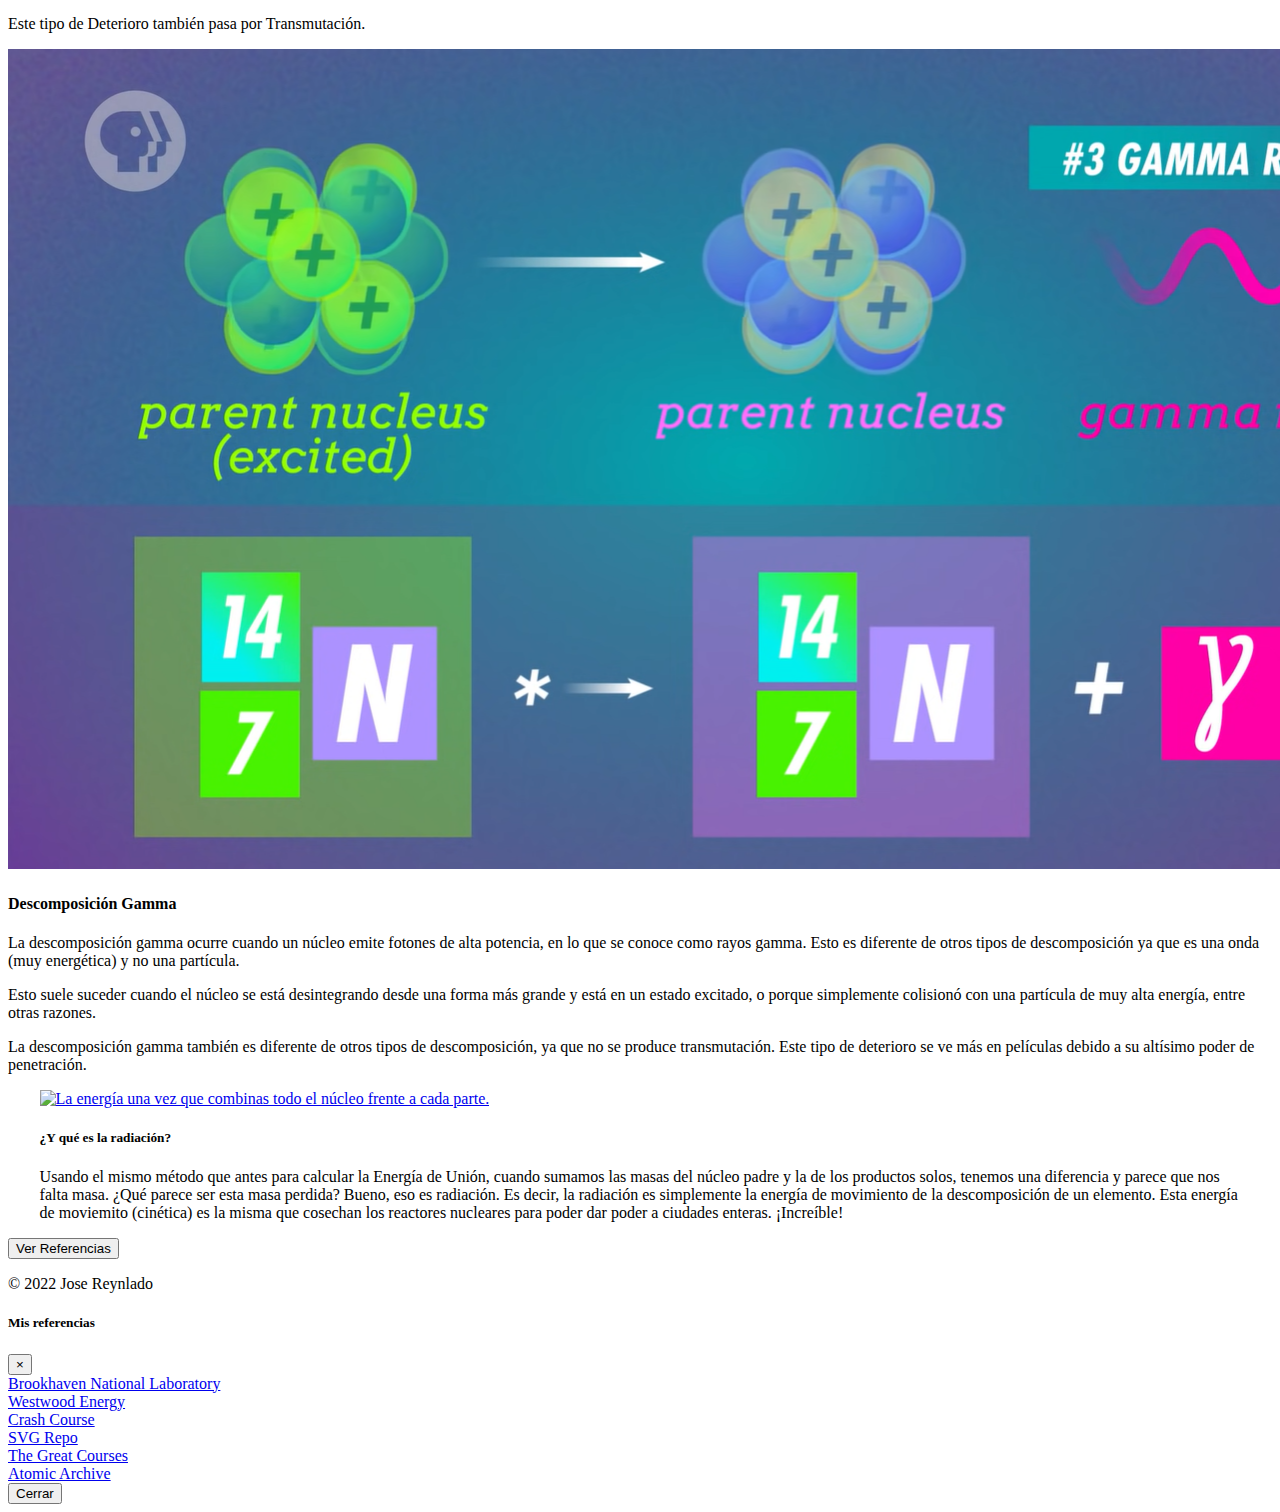
==== commit 97ed978b: "fixing phone issues" ====
--- a/version-en-espanol.html
+++ b/version-en-espanol.html
@@ -56,7 +56,7 @@
           </div>
           <div class="col-lg-11">
               <div class="row gx-5 row-cols-2 row-cols-md-2">
-                  <div class="col mb-5 col-sm-12 col-lg-5 m-4">
+                  <div class="col mb-5 col-12 col-lg-5 m-4">
                       <h2 class="h5">Fuerza Nuclear Fuerte</h2>
                       <p class="mb-0">
                         Como una de las 4 fuerzas fundamentales de la naturaleza, esta es la que se utiliza para mantener
@@ -64,21 +64,21 @@
                         se dispararían en todo tipo de direcciones diferentes.
                       </p>
                   </div>
-                  <div class="col mb-5 col-sm-12 col-lg-5 m-4">
+                  <div class="col mb-5 col-12 col-lg-5 m-4">
                       <h2 class="h5">Energía de Unión</h2>
                       <p class="mb-0">
                         Esta es la cantidad de energía que se necesita para poner en el núcleo para poder romperlo. No debe 
                         confundirse con la Fuerza Nuclear Fuerte, que se utiliza para mantener el núcleo unido.
                       </p>
                   </div>
-                  <div class="col mb-5 col-sm-12 col-lg-5 m-4">
+                  <div class="col mb-5 col-12 col-lg-5 m-4">
                       <h2 class="h5">Transmutación</h2>
                       <p class="mb-0">
                         El proceso de convertir un elemento en otro. Siempre lo llaman el sueño del alquimista, poder convertir 
                         la tierra en oro. En realidad, este ejemplo no es del todo exacto, pero puede dar una buena idea del proceso.
                       </p>
                   </div>
-                  <div class="col mb-5 col-sm-12 col-lg-5 m-4">
+                  <div class="col mb-5 col-12 col-lg-5 m-4">
                       <h2 class="h5">E=mc&sup2;</h2>
                       <p class="mb-0">
                         Originado por nuestro físico favorito, Albert Einstein. Esta ecuación nos muestra que la energía es directamente 
@@ -125,10 +125,10 @@
               <img class="mb-4 img-fluid rounded d-none d-sm-block" src="images/binding-energy-chart.png" alt="una tabla que ilustra la energía de enlace
               por nucleón">
             </a>
-            <p>
+            <p class="small">
               El gráfico anterior se utiliza para ilustrar la cantidad de energía necesaria para separar un núcleo.
             </p>
-            <p>
+            <p class="small">
               Debido a las capacidades reducidas de la Fuerza Nuclear Fuerte sobre núcleos más grandes, se vuelve 
               mucho más fácil romper ese núcleo cuanto más grande se vuelve. Esto es lo que finalmente establece 
               la estabilidad del átomo.
@@ -141,14 +141,14 @@
             <img class="mb-4 img-fluid rounded d-none d-sm-block" src="images/chart-for-protrons-to-neutrons.png" alt="un gráfico que ilustra el número de neutrones para
             cada protón">
             </a>
-            <p>
+            <p class="small">
               Bueno, una vez que sabemos qué mantiene unido al núcleo, podemos entender mucho más fácilmente cómo separarlos.
             </p>
-            <p>
+            <p class="small">
               El cuadro de arriba ilustra la relación entre el número de protones y neutrones. Como podemos ver, cuanto mayor sea la cantidad de 
               protones, mayor es el número de neutrones que se necesitan para cancelar la fuerza de repulsión del protón.
             </p>
-            <p>
+            <p class="small">
               Esto significa que cuanto más grande es el núcleo, más inestable es y más fácil es que el elemento se descomponga.
             </p>
           </div>
@@ -158,10 +158,10 @@
               <img class="mb-4 img-fluid rounded d-none d-sm-block" src="images/strength-of-decay.png" alt="Aquí podemos ver la cantidad de poder de penetración de cada
               tipo de caries tiene. Alfa es el más débil, luego beta y gamma el más fuerte.">
             </a>
-            <p>
+            <p class="small">
               Como sabemos que los núcleos más grandes son más fáciles de desarmar, debemos tener una forma de describir ese proceso.
             </p>
-            <p>
+            <p class="small">
               La descomposición de un átomo es exactamente eso, la forma que tiene el átomo de deshacerse de este exceso de energía y 
               nucleones. Se presenta en tres tipos, Alpha, Beta y Gamma (con sus respectivos puntos fuertes que se muestran arriba).
             </p>
@@ -175,18 +175,19 @@
         <div class="row g-0">
           <div class="col-md-4">
             <a href="images/u's-explained.png" data-caption="Arriba vemos el cálculo de la masa total del núcleo, y debajo la masa
-            de cada nucleón individual sumados juntos. ¿Esa masa adicional? Bueno, eso es energía vinculante.">
-                <img src="images/u's-explained.png" class="img-fluid rounded-start pt-lg-4 mt-lg-2" alt="The energy once you combine the entire nucleus vs each part.">
+            de cada nucleón individual sumados juntos. ¿Esa masa adicional? Bueno, eso es la Energía de Unión.">
+                <img src="images/u's-explained.png" class="img-fluid rounded-start pt-lg-4 mt-lg-2" alt="La energía una vez que combinas todo el núcleo contra a
+                cada parte individual mente.">
             </a>
           </div>
           <div class="col-md-8">
             <div class="card-body">
-              <h5 class="card-title">How exactly do we calculate binding energy?</h5>
+              <h5 class="card-title">¿Cómo calculamos la Energía de Unión?</h5>
               <p class="card-text">
-                First of all, U is simply a unit to calculate the mass in microscopic ranges, called Unified Atomic Mass Unit, which is equal to 
-                1.6605 x 10<sup>-27</sup> Kg. The blue unit in the picture (top), is the mass of the entire nucleus of a Helium atom. While the green unit 
-                (bottom) is the mass of each individual nucleon added together. Why is there more mass when added individually than as a whole? Well since 
-                we know that E=mc<sup>2</sup>, we can rationally assume that the excess energy is simply binding energy. 
+                Primero que nada, U es simplemente una unidad para calcular la masa en rangos microscópicos, llamada Unidad de Masa Atómica Unificada, que es igual a
+                1.6605 x 10<sup>-27</sup> Kg. La unidad azul en la imagen (arriba) es la masa de todo el núcleo de un átomo de helio. Mientras que la unidad verde
+                (extremo inferior) es la masa de cada nucleón individual sumado. ¿Por qué hay más masa cuando se agrega individualmente que como un todo? bueno desde
+                lo sabemos E=mc<sup>2</sup>, podemos asumir racionalmente que el exceso de energía es simplemente energía vinculante.
             </p>
             </div>
           </div>
@@ -196,30 +197,29 @@
 
 
         <!-- decay -->
-        <h1 class="display-4 text-center my-5" id="types-of-decay">Types of decay</h1>
+        <h1 class="display-4 text-center my-5" id="types-of-decay">Tipos de Descomposición</h1>
         <div class="row">
           <div class="col-md-6 col-lg-4">
             <div class="card mb-3">
 
-              <a href="images/alpha-decay.png" data-caption="Here we can see the process of Alpha decay, the process of removing 2 neutrons and 2 protons
-              from a nucleus.">
-            <img class="card-img-top" src="images/alpha-decay.png" alt="The description and visual representation of alpha decay.">
+              <a href="images/alpha-decay.png" data-caption="Aquí podemos ver el proceso de decaimiento Alfa, el proceso de eliminación de 2 neutrones y 2 protones 
+              de un núcleo.">
+            <img class="card-img-top" src="images/alpha-decay.png" alt="La descripción y representación visual de la descomposición alfa.">
             </a>
 
               <div class="card-body">
-                <h4 class="card-title">Alpha Decay</h4>
-                <p class="card-text">
-                  This type of decay occurs because the parent nucleus is too large and the Strong Nuclear Force is no longer 
-                  strong enough to hold all of the nucleons together.
+                <h4 class="card-title">Descomposición Alfa</h4>
+                <p class="card-text small">
+                  Este tipo de desintegración ocurre porque el núcleo padre es demasiado grande y la Fuerza Nuclear Fuerte ya no es lo 
+                  suficientemente fuerte para mantener unidos a todos los nucleones.
                 </p> 
-                <p class="card-text">
-                  Due to this instability, the nucleus must try to make itself smaller. It tries this by shedding two neutrons and two 
-                  protons, what we call an alpha particle. This alpha particle is actually just a helium atom and is the 
-                  same particle that Rutherford shot at a gold foil and discovered the Atoms nucleus. 
-                </p>
-                <p  class="card-text pb-lg-4">
-                  We can also see that this process goes through Transmutation, where we go from one element to a 
-                  completely different one. 
+                <p class="card-text small">
+                  Debido a esta inestabilidad, el núcleo debe intentar hacerse más pequeño. Lo intenta arrojando dos neutrones y dos 
+                  protones, lo que llamamos una partícula alfa. Esta partícula alfa es en realidad solo un átomo de helio y es la 
+                  misma partícula que Rutherford disparó a una lámina de oro y descubrió el núcleo del átomo.
+                </p>
+                <p  class="card-text  pb-lg-5 small">
+                  También podemos ver que este proceso pasa por Transmutación, donde pasamos de un elemento a otro completamente diferente.
                 </p>
               </div>
             </div>
@@ -228,24 +228,24 @@
           <div class="col-md-6 col-lg-4">
             <div class="card mb-3">
               
-              <a href="images/beta-decay.png" data-caption="Here we see Beta Decay take action, going from a parent nucleus
-              to a daughter nucleus Without an electron.">
-                <img class="card-img-top" src="images/beta-decay.png" alt="The description and visual representation of Beta decay.">
+              <a href="images/beta-decay.png" data-caption="Aquí vemos que Beta Decay entra en acción, yendo desde un núcleo padre
+              a un núcleo hijo sin un electrón.">
+                <img class="card-img-top" src="images/beta-decay.png" alt="La descripción y representación visual de la descomposición Beta.">
               </a>
               <div class="card-body">
-                <h4 class="card-title">Beta Decay</h4>
-                <p class="card-text">
-                  This type of decay usually happens when a nucleus has too many protons or neutrons. Here the atom will shed either a 
-                  negative or positively charged beta particle (an electron) and a negatively or positively charged neutrino (a neutrally
-                  charged particle). Although an electron and antineutrino combo is far more common.
-                </p>
-                <p class="card-text">
-                  Originally the neutrino hadn't been included in the Beta Decay process. It wasn't until energy levels were measured in 
-                  the decay and large fluctuations were found, leading to the idea that another particle must be carrying away this extra energy, 
-                  the neutrino
-                </p>
-                <p class="card-text">
-                  This type of Decay also goes through Transmutation.
+                <h4 class="card-title">Descomposición Beta</h4>
+                <p class="card-text small">
+                  Este tipo de descomposición suele ocurrir cuando un núcleo tiene demasiados protones o neutrones. Aquí, el átomo lanza una 
+                  partícula beta con carga negativa o positiva (un electrón) y un neutrino con carga negativa o positiva (una partícula con 
+                  carga neutra). Aunque una combinación de electrones y antineutrinos es mucho más común.
+                </p>
+                <p class="card-text small">
+                  Originalmente, el neutrino no se había incluido en el proceso de Beta Decay. No fue hasta que se midieron los niveles 
+                  de energía en la descomposición y se encontraron grandes fluctuaciones, lo que llevó a la idea de que otra partícula 
+                  debe estar llevándose esta energía extra, el neutrino.
+                </p>
+                <p class="card-text small pb-lg-2">
+                  Este tipo de Deterioro también pasa por Transmutación.
                 </p>
               </div>
             </div>
@@ -253,24 +253,24 @@
 
           <div class="col-md-6 col-lg-4">
             <div class="card mb-3">
-              <a href="images/gamma-decay.png" data-caption="Here we can see a gamma-ray being emitted after the parent nucleus 
-              couldn't handle that excess energy.">
-                 <img class="card-img-top" src="images/gamma-decay.png" alt="A gamma-ray being emitted after the parent nucleus 
-                 couldn't handle that excess energy.">
+              <a href="images/gamma-decay.png" data-caption="Aquí podemos ver la emisión de un rayo gamma después de que el 
+              núcleo padre no pudiera manejar ese exceso de energía.">
+                 <img class="card-img-top" src="images/gamma-decay.png" alt="Se emitió un rayo gamma después de que el 
+                 núcleo padre no pudiera manejar ese exceso de energía.">
               </a>
               <div class="card-body">
-                <h4 class="card-title">Gamma Decay</h4>
-                <p class="card-text">
-                  Gamma Decay happens when a nucleus emits high-powered photons, in what is known as gamma rays. This is different from 
-                  other types of decay as it's actually a (very energetic) wave and not a particle.
-                </p>
-                <p class="card-text">
-                  This usually happens when the nucleus is decaying from a larger form and is in an excited state, or because it just 
-                 collided with a very high-energy particle among other reasons. 
-                </p>
-                <p class="card-text pb-lg-5">
-                  Gamma Decay is also different from other types of decay as no transmutation occurs. This type of Decay is most seen in 
-                  movies due to their very high penetrating power.
+                <h4 class="card-title">Descomposición Gamma</h4>
+                <p class="card-text small">
+                  La descomposición gamma ocurre cuando un núcleo emite fotones de alta potencia, en lo que se conoce como rayos gamma. Esto es diferente de
+                  otros tipos de descomposición ya que es una onda (muy energética) y no una partícula.
+                </p>
+                <p class="card-text small">
+                  Esto suele suceder cuando el núcleo se está desintegrando desde una forma más grande y está en un estado excitado, o porque simplemente
+                  colisionó con una partícula de muy alta energía, entre otras razones. 
+                </p>
+                <p class="card-text small">
+                  La descomposición gamma también es diferente de otros tipos de descomposición, ya que no se produce transmutación. Este tipo de deterioro se ve más en
+                   películas debido a su altísimo poder de penetración.
                 </p>
               </div>
             </div>
@@ -281,26 +281,26 @@
       <div class="card mb-3 mt-lg-3" style="max-width: 95%; margin-left: 2.5%;">
         <div class="row g-0">
           <div class="col-md-4">
-            <a href="images/radiation-img.png" data-caption="The kinetic energy shown here is what radiation is, and what nuclear reactors 
-            harvest to turn steam into power.">
-                <img src="images/radiation-img.png" class="img-fluid rounded-start mt-lg-3"  alt="The energy once you combine the entire nucleus vs each part.">
+            <a href="images/radiation-img.png" data-caption="La energía cinética que se muestra aquí es lo que es la radiación y lo que los reactores nucleares
+            cosecha para convertir el vapor en energía.">
+                <img src="images/radiation-img.png" class="img-fluid rounded-start mt-lg-5"  alt="La energía una vez que combinas todo el núcleo frente a cada parte.">
             </a>
           </div>
           <div class="col-md-8">
             <div class="card-body">
-              <h5 class="card-title">And what is radiation?</h5>
+              <h5 class="card-title">¿Y qué es la radiación?</h5>
               <p class="card-text">
-                Using the same method as before to calculate binding energy, when we add together the masses of the parent nucleus
-                and that of the products alone, we have a mismatch and seem to be missing some mass. What seems to be this missing mass? 
-                Well, that's radiation. It's to say, radiation is simply the kinetic energy of an element's decay. This kinetic energy 
-                is the same one that nuclear reactors harvest to be able to power entire cities. Incredible! 
+                Usando el mismo método que antes para calcular la Energía de Unión, cuando sumamos las masas del núcleo padre y la de los productos solos, tenemos 
+                una diferencia y parece que nos falta masa. ¿Qué parece ser esta masa perdida? Bueno, eso es radiación. Es decir, la radiación 
+                es simplemente la energía de movimiento de la descomposición de un elemento. Esta energía de moviemito (cinética) es la misma que cosechan los reactores nucleares para 
+                poder dar poder a ciudades enteras. ¡Increíble!
             </p>
             </div>
           </div>
         </div>
       </div>
         <!-- callout button -->
-        <button type="button" class="btn btn-outline-info btn-lg d-block mx-auto my-5" data-toggle="modal" data-target="#refs">See references</button>
+        <button type="button" class="btn btn-outline-info btn-lg d-block mx-auto my-5" data-toggle="modal" data-target="#refs">Ver Referencias</button>
 
 
 
@@ -320,7 +320,7 @@
           <div class="modal-dialog" role="document">
             <div class="modal-content">
               <div class="modal-header">
-                <h5 class="modal-title" id="refsTitile">My references</h5>
+                <h5 class="modal-title" id="refsTitile">Mis referencias</h5>
                 <button type="button" class="close" data-dismiss="modal" aria-label="Close">
                   <span aria-hidden="true">&times;</span>
                 </button>
@@ -341,7 +341,7 @@
                 <br>
 
               <div class="modal-footer">
-                <button type="button" class="btn btn-secondary" data-dismiss="modal">Close</button>
+                <button type="button" class="btn btn-secondary" data-dismiss="modal">Cerrar</button>
               </div>
             </div>
           </div>
--- a/styles/styles.css
+++ b/styles/styles.css
@@ -1,6 +1,6 @@
 
 .jumbotron {
-  background-image: url('../../../images/nuclear-header.jpg');
+  background-image: url('../images/nuclear-header.jpg');
   background-size: cover;
 }
 
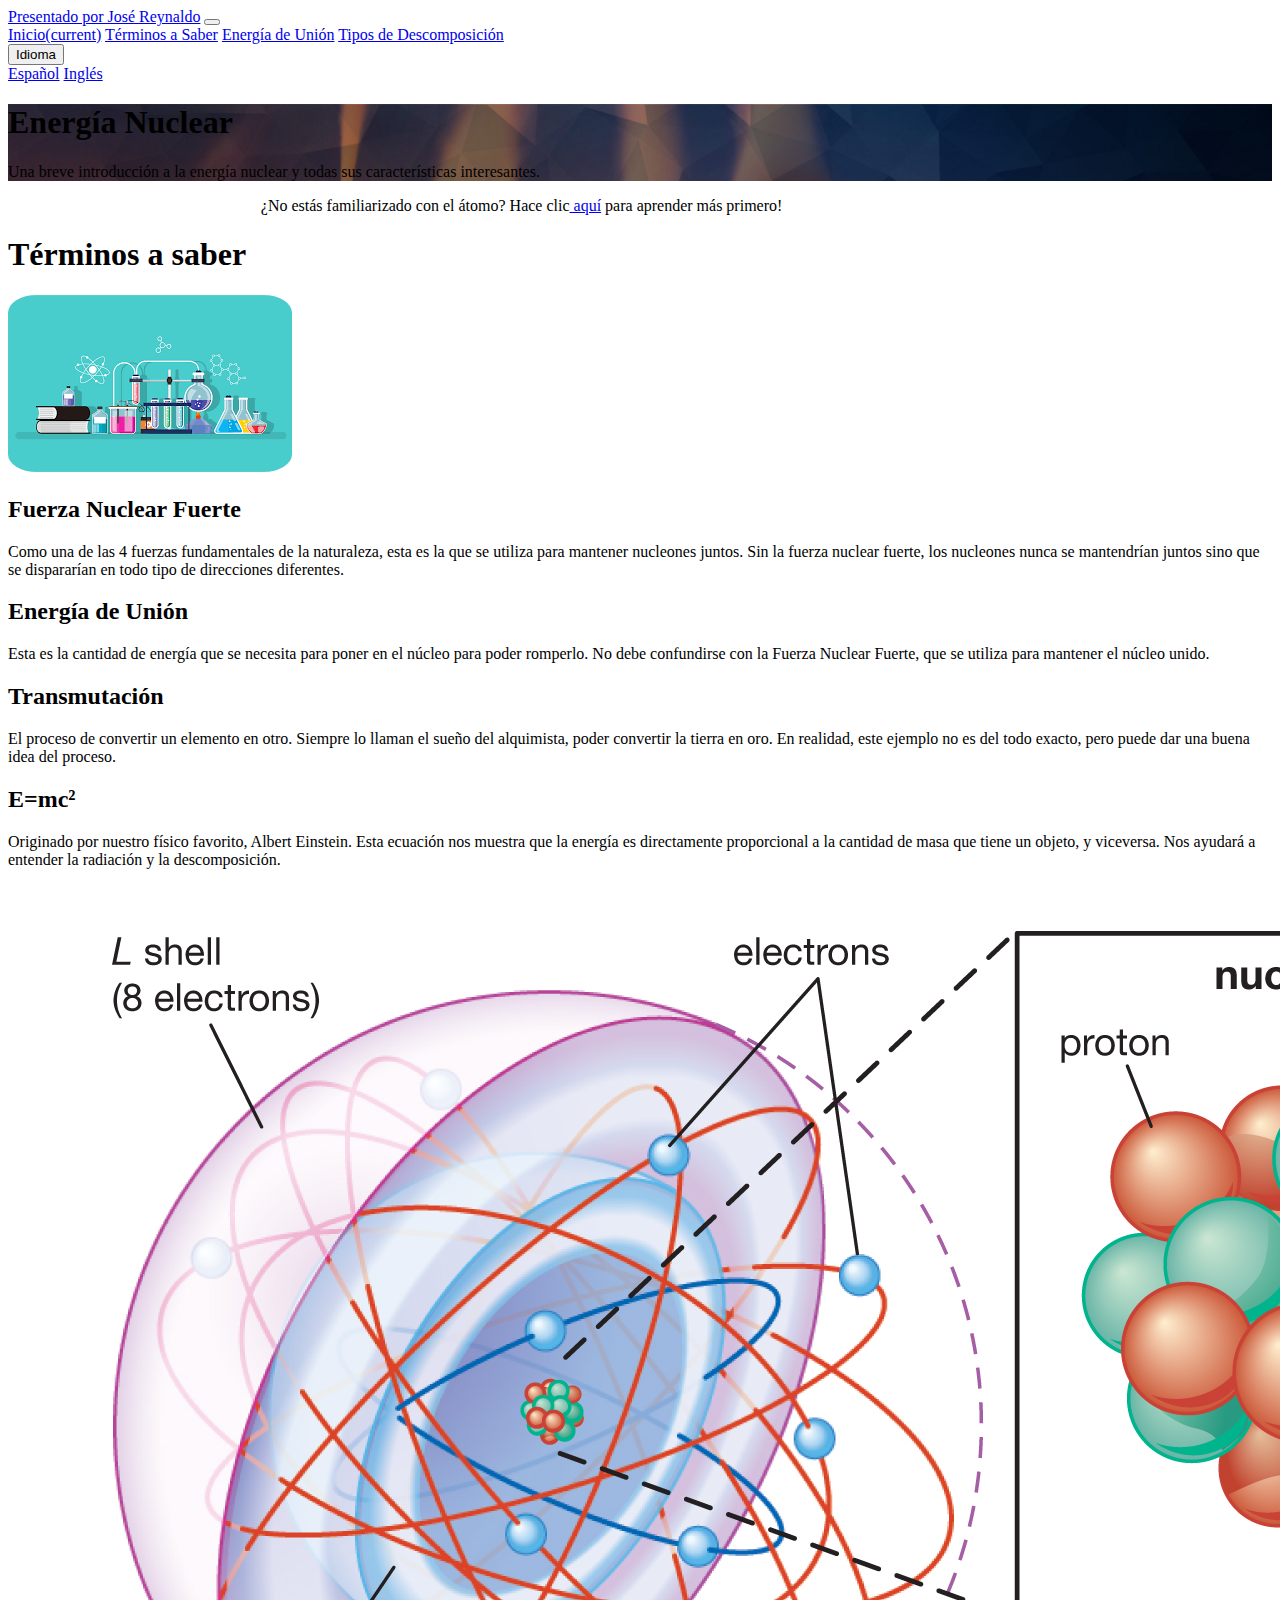
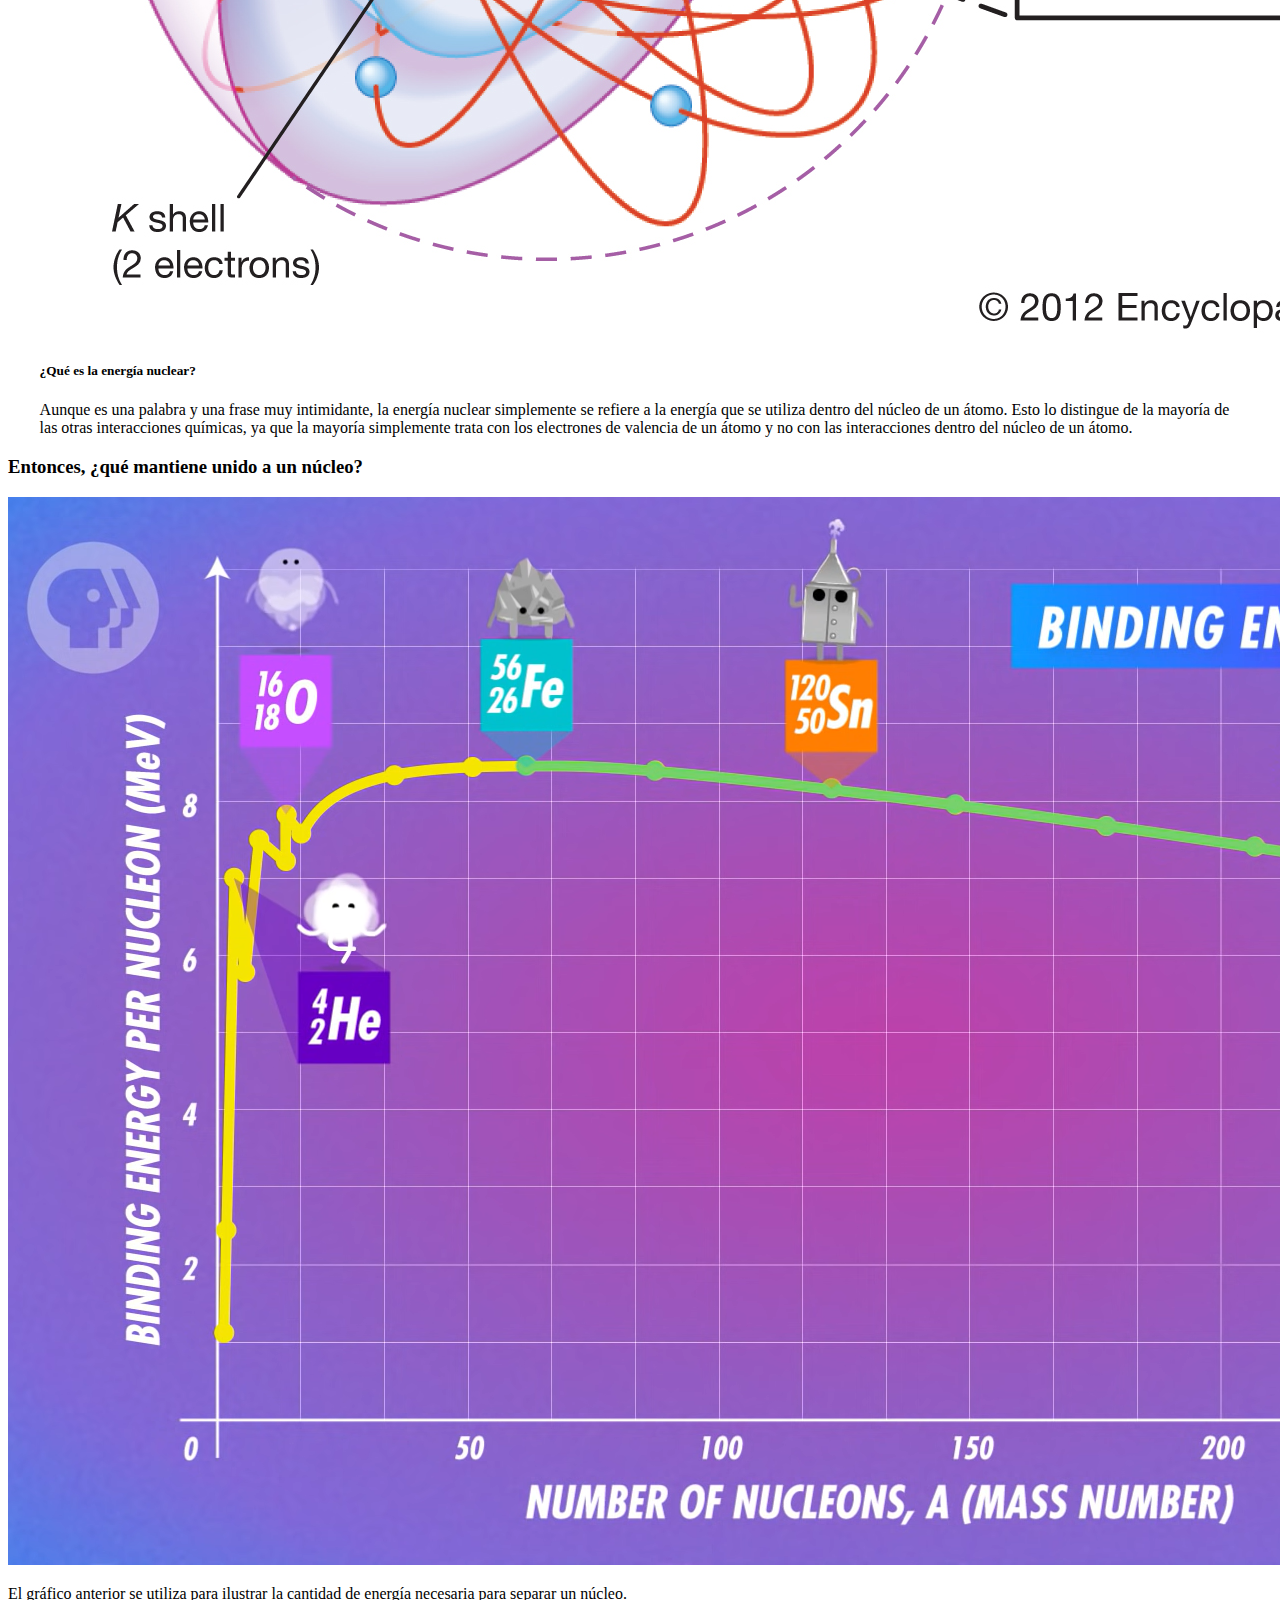
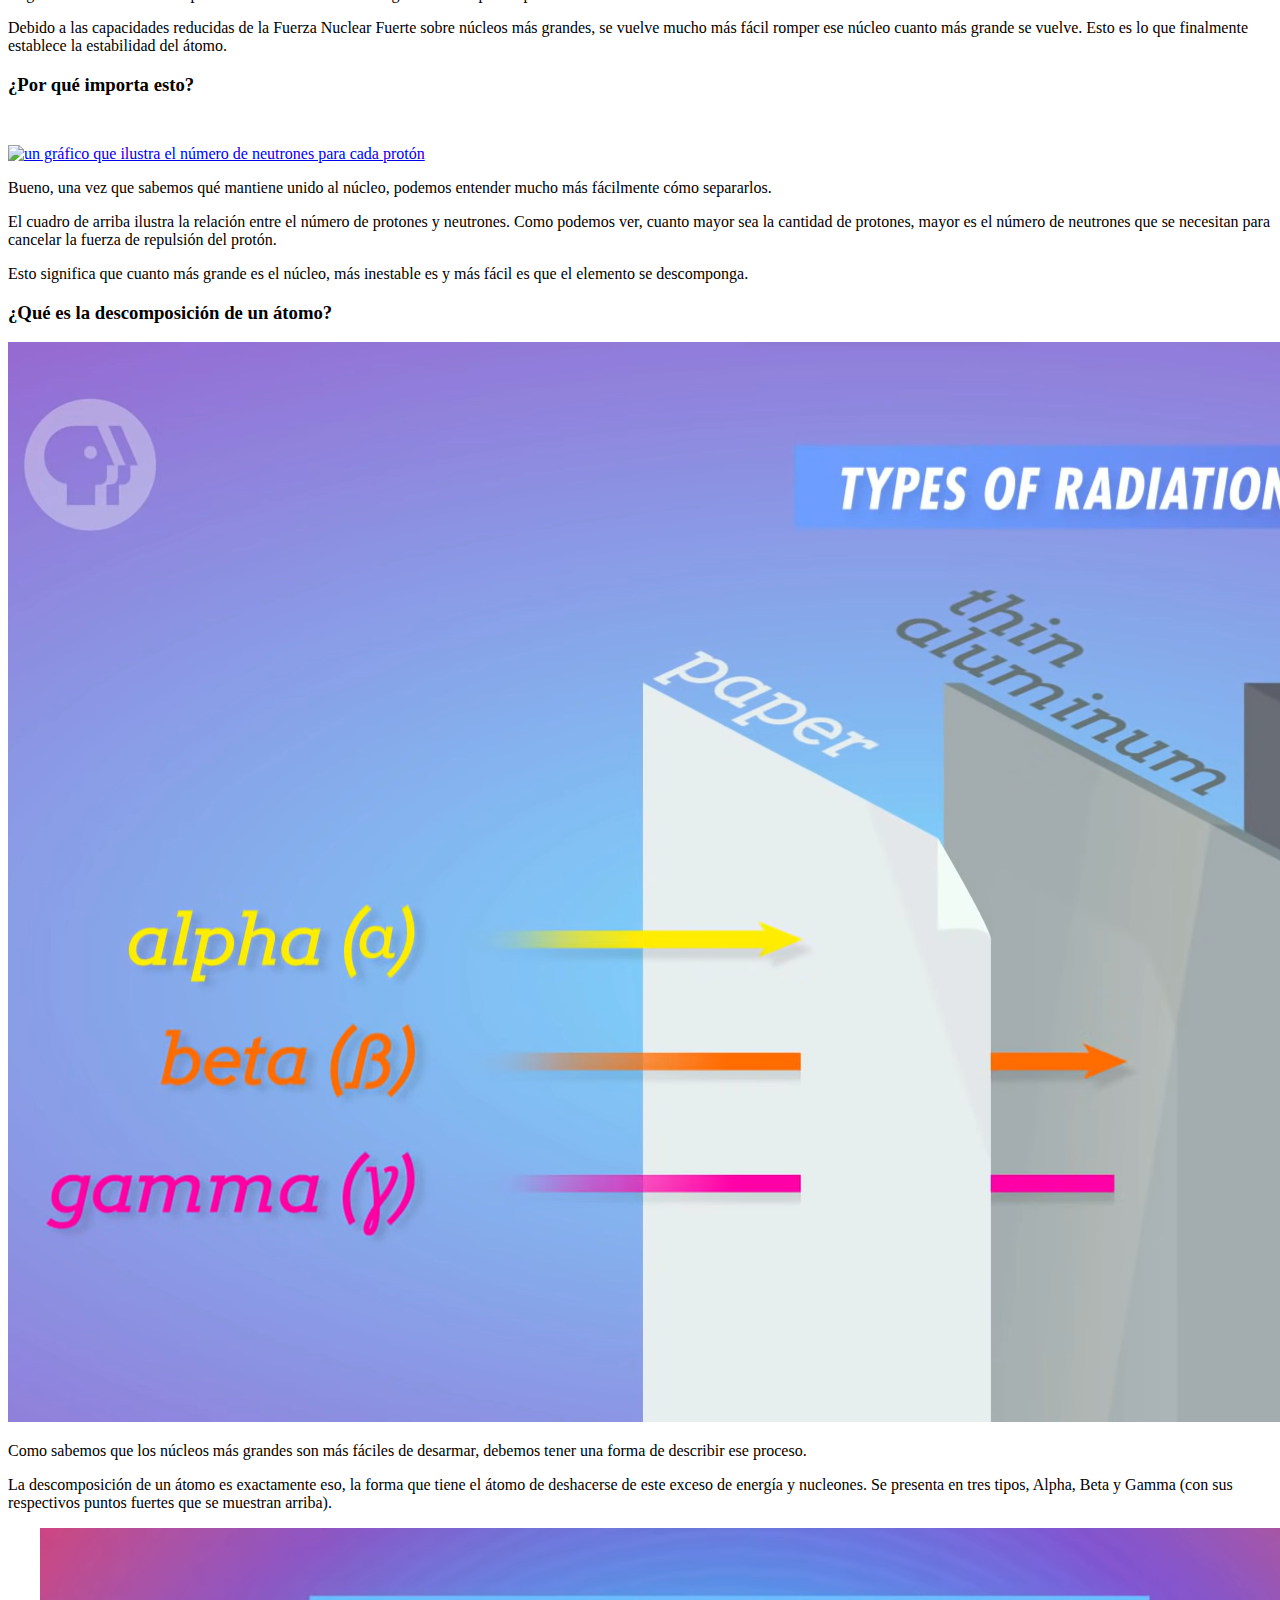
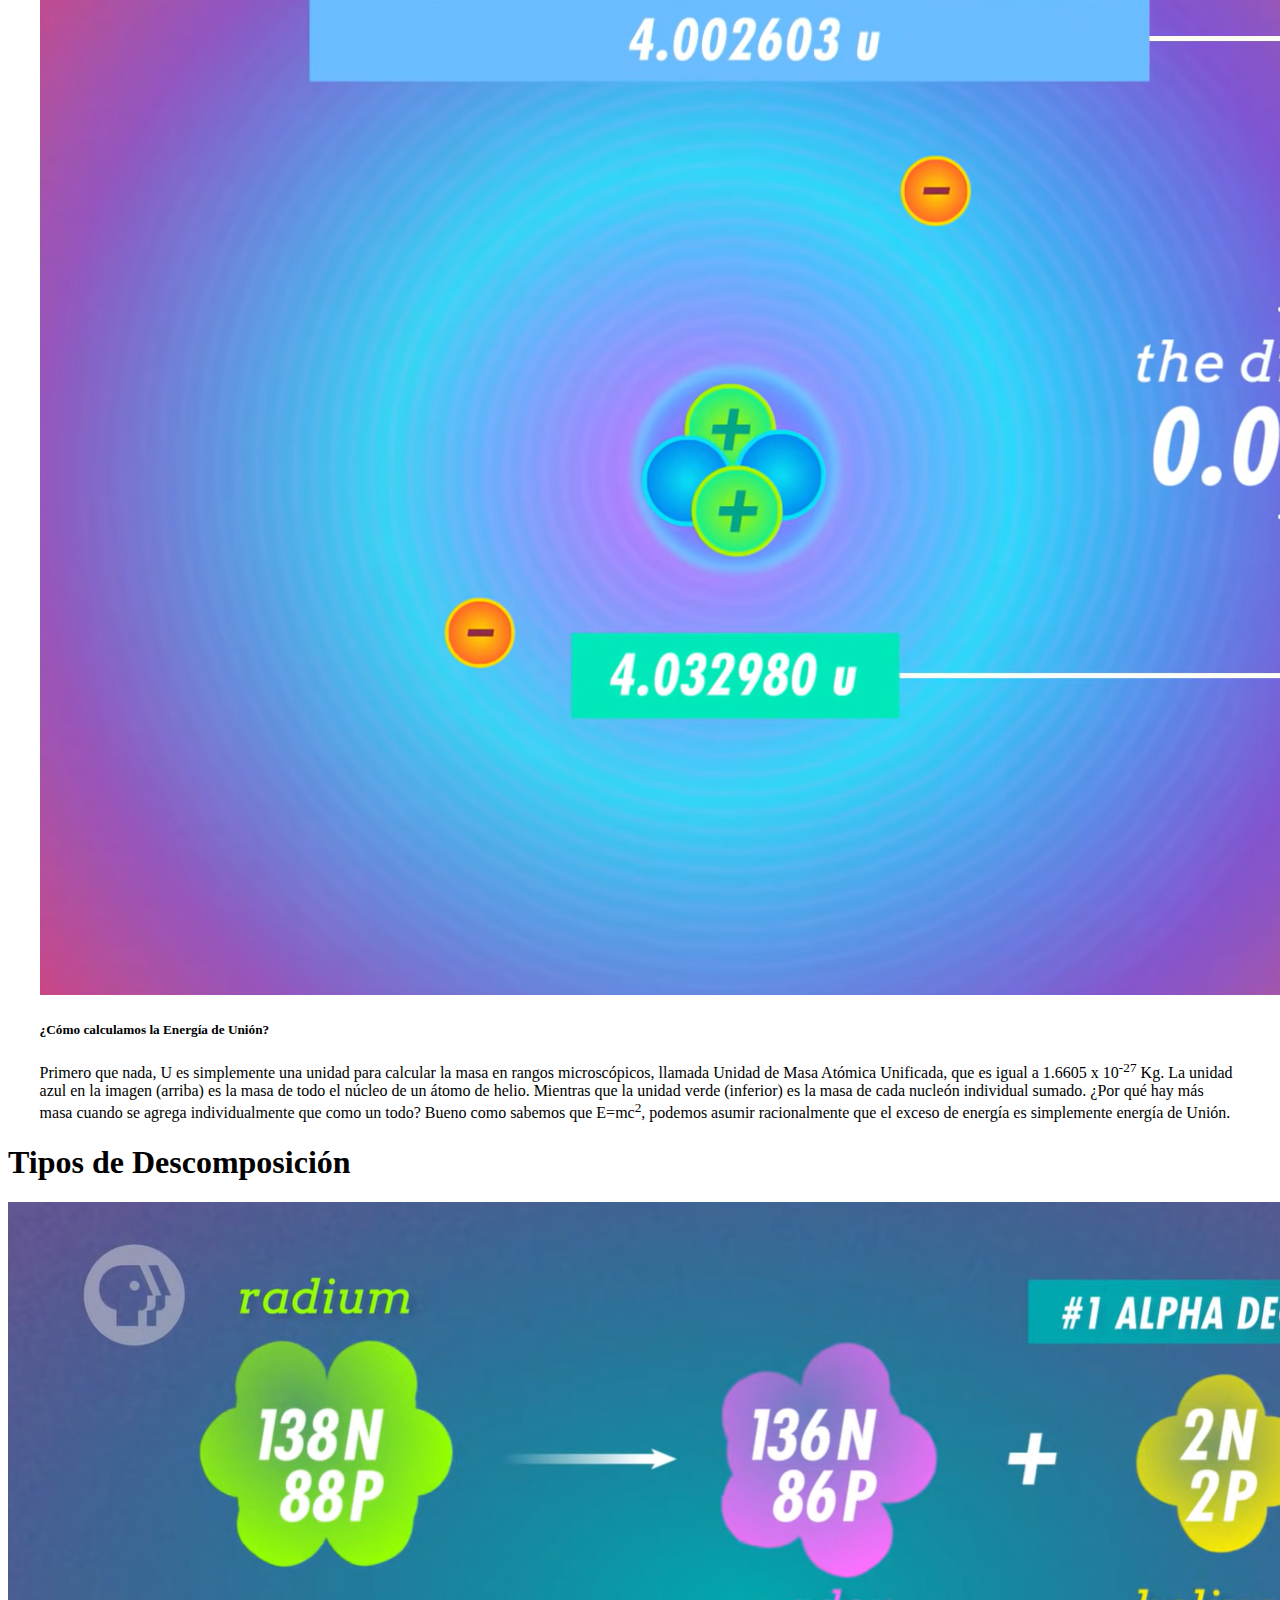
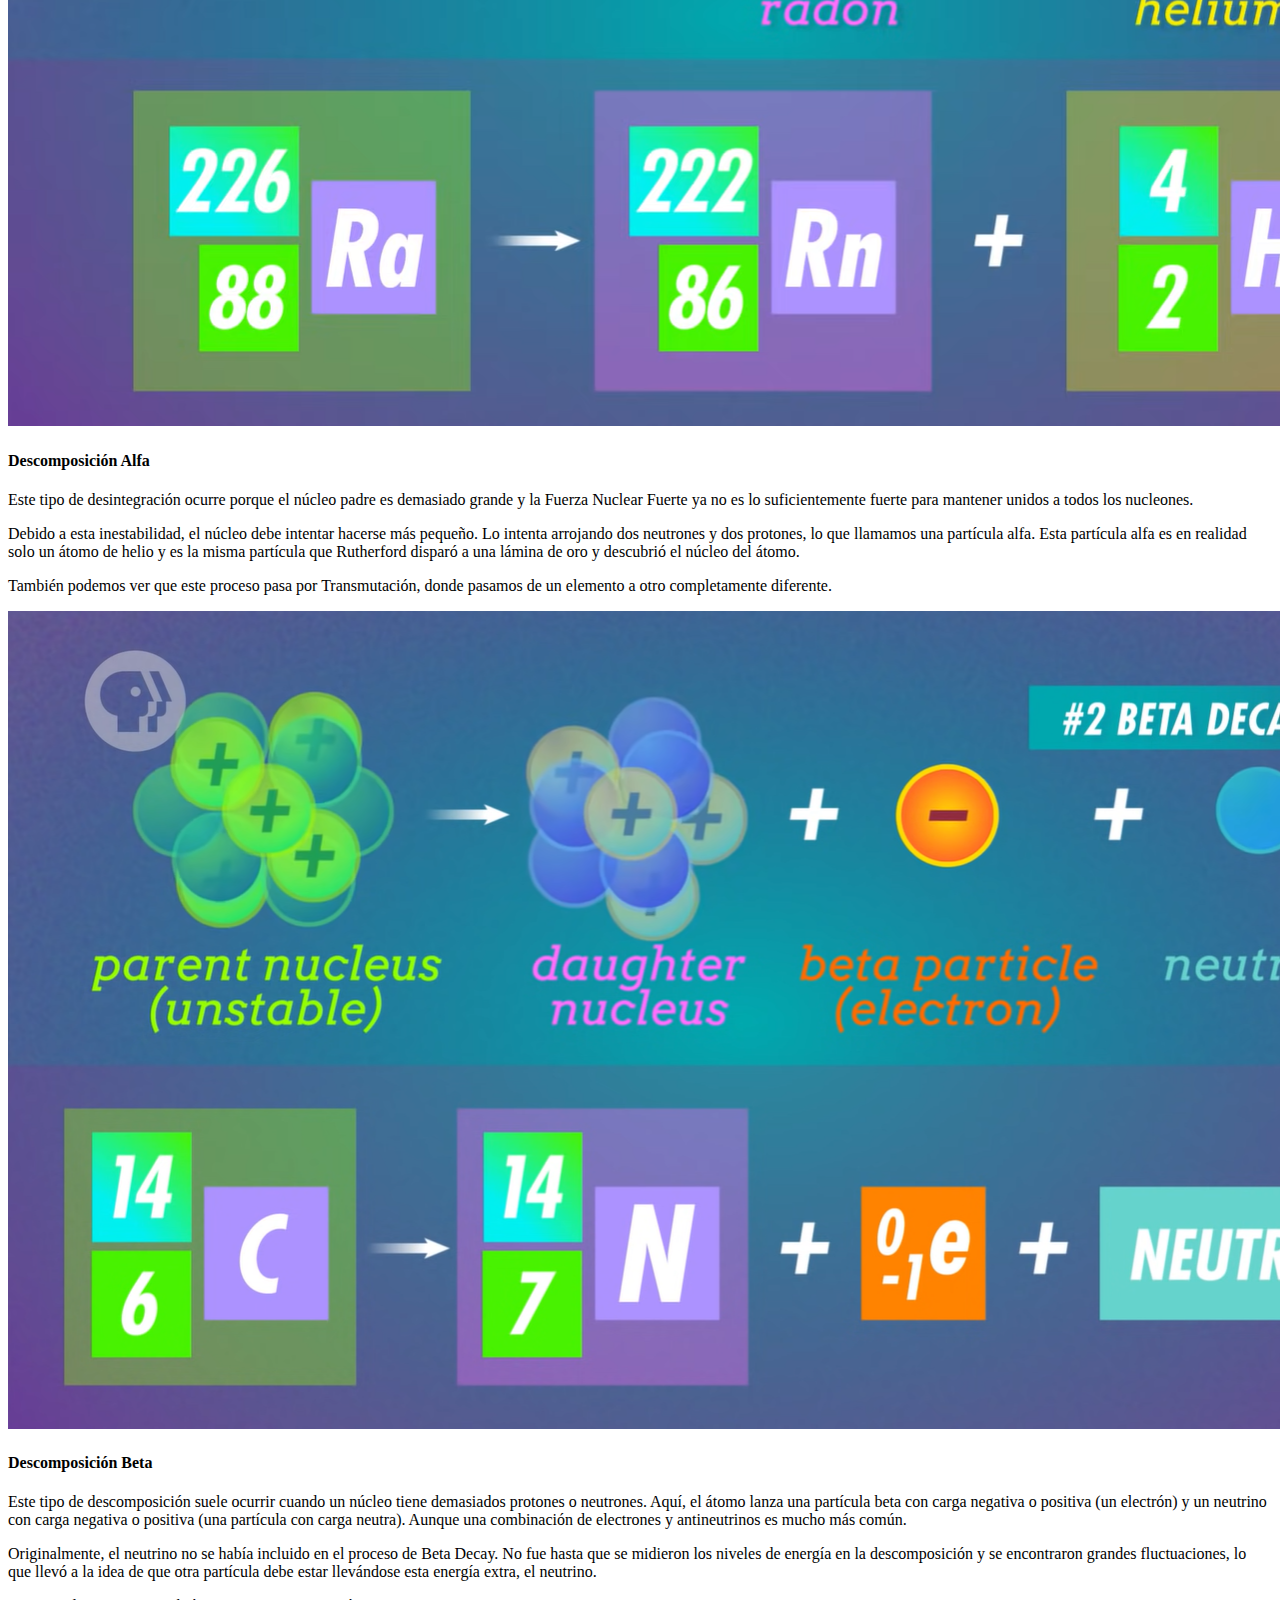
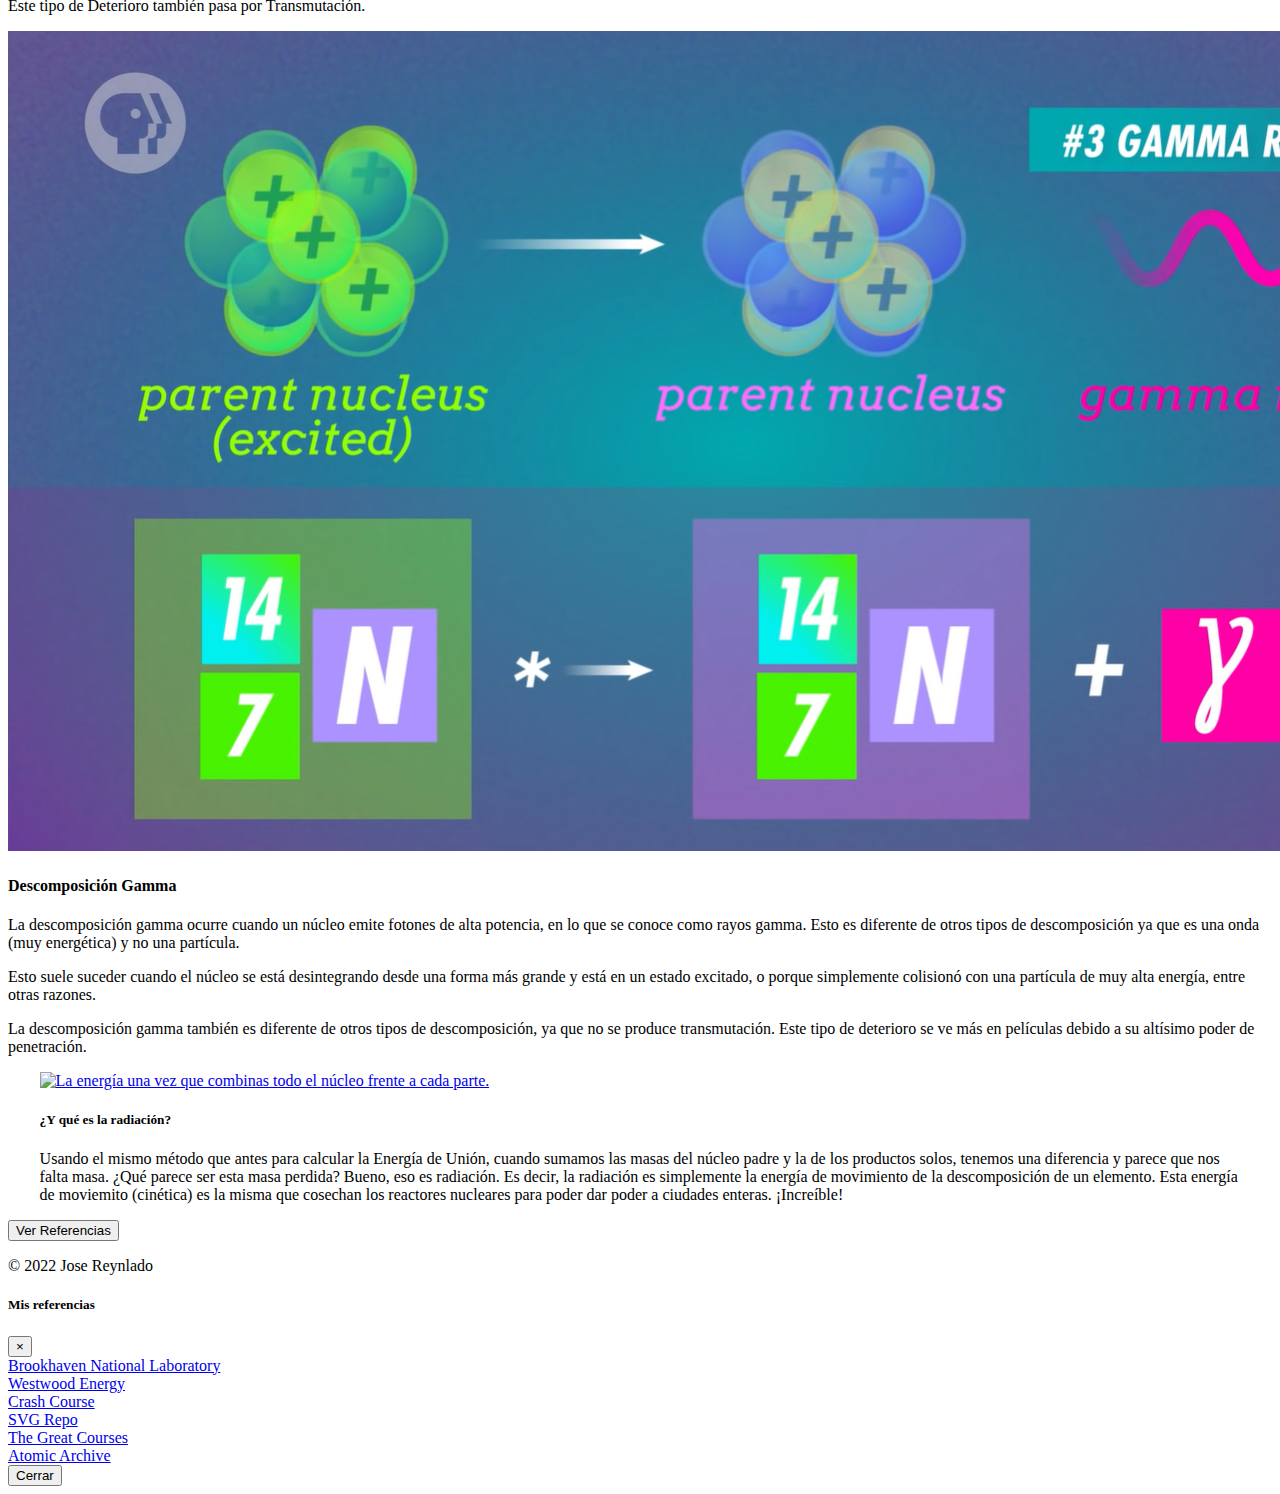
==== commit be51365f: "fixing errors" ====
--- a/version-en-espanol.html
+++ b/version-en-espanol.html
@@ -186,8 +186,8 @@
               <p class="card-text">
                 Primero que nada, U es simplemente una unidad para calcular la masa en rangos microscópicos, llamada Unidad de Masa Atómica Unificada, que es igual a
                 1.6605 x 10<sup>-27</sup> Kg. La unidad azul en la imagen (arriba) es la masa de todo el núcleo de un átomo de helio. Mientras que la unidad verde
-                (extremo inferior) es la masa de cada nucleón individual sumado. ¿Por qué hay más masa cuando se agrega individualmente que como un todo? bueno desde
-                lo sabemos E=mc<sup>2</sup>, podemos asumir racionalmente que el exceso de energía es simplemente energía vinculante.
+                (inferior) es la masa de cada nucleón individual sumado. ¿Por qué hay más masa cuando se agrega individualmente que como un todo? Bueno como 
+                sabemos que E=mc<sup>2</sup>, podemos asumir racionalmente que el exceso de energía es simplemente energía de Unión.
             </p>
             </div>
           </div>
@@ -360,4 +360,4 @@
       baguetteBox.run('.gallery');
     });
     </script>
-</html>+</html>
--- a/styles/styles.css
+++ b/styles/styles.css
@@ -1,6 +1,6 @@
 
 .jumbotron {
-  background-image: url('../images/nuclear-header.jpg');
+  background-image: url('../images/nuclear-header.jpg');  
   background-size: cover;
 }
 
@@ -28,4 +28,4 @@
 }
 .height-is-set{
   width: auto;
-}+}
